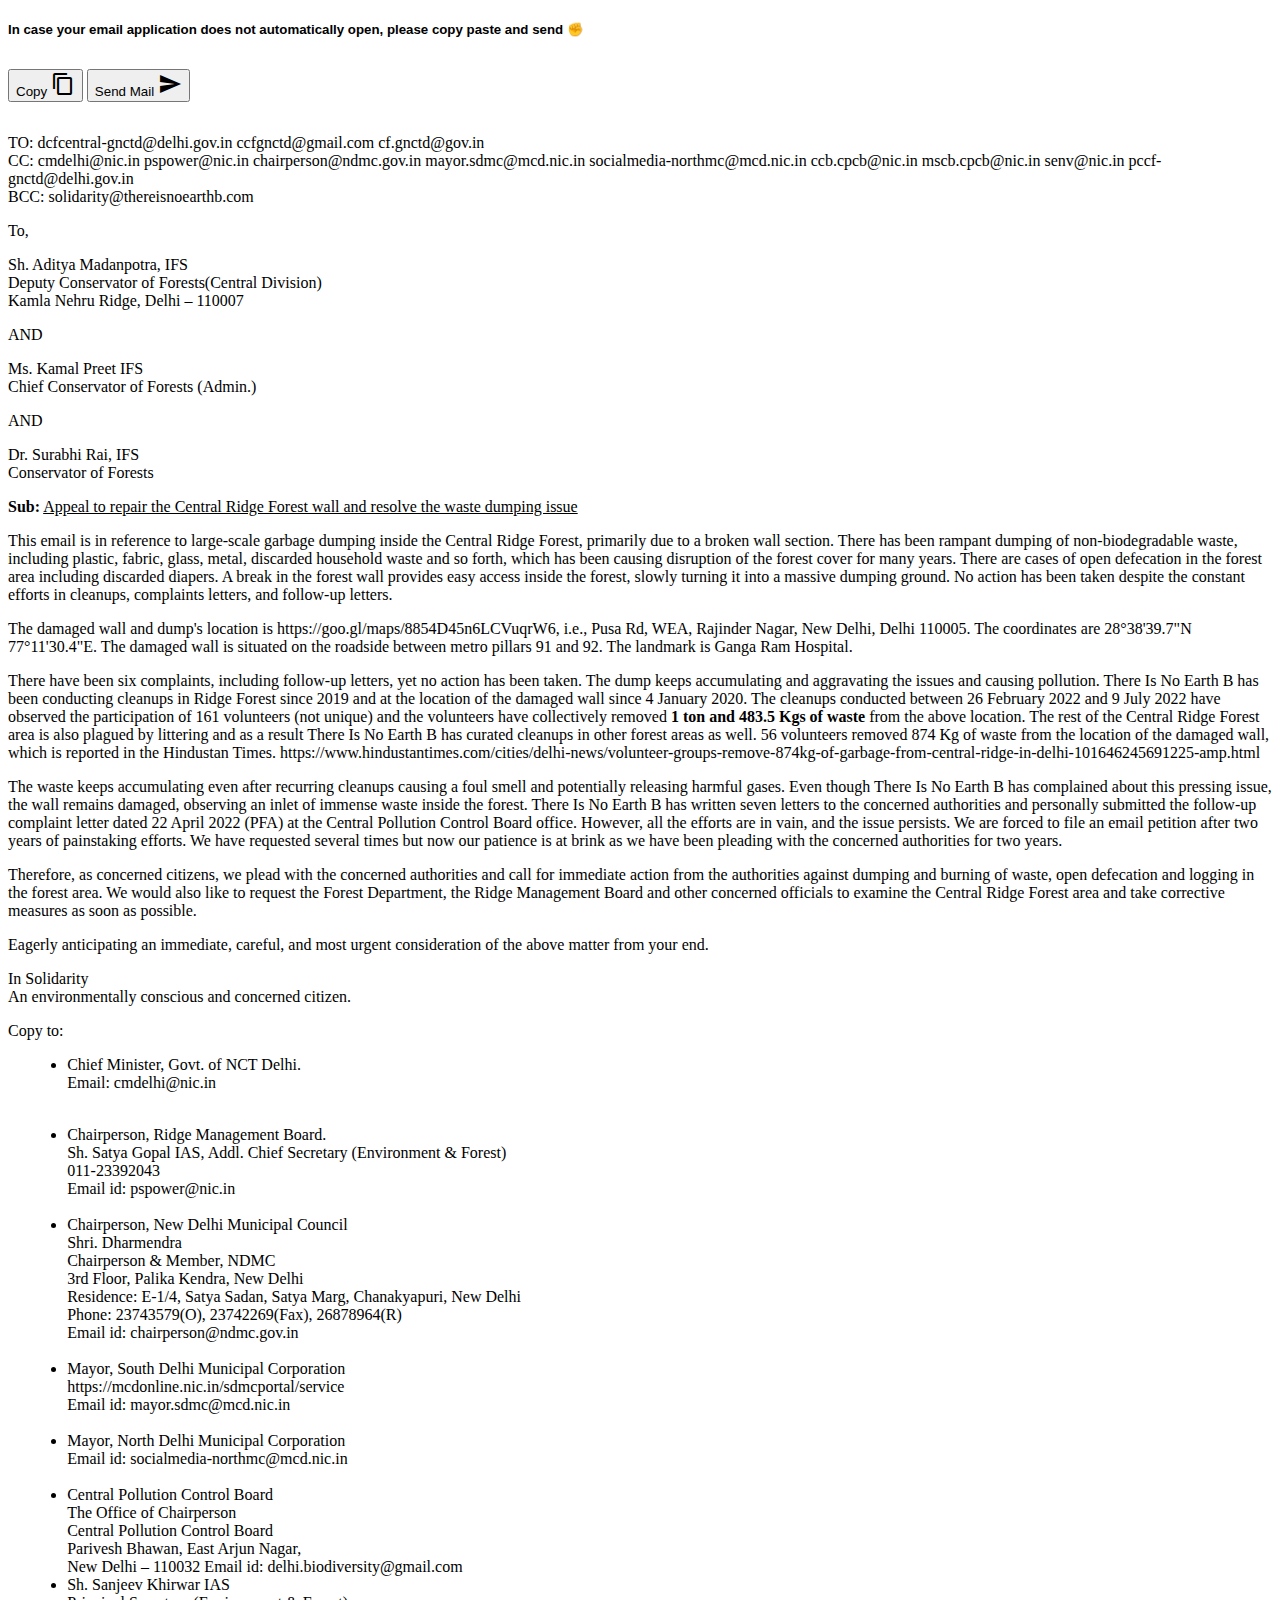
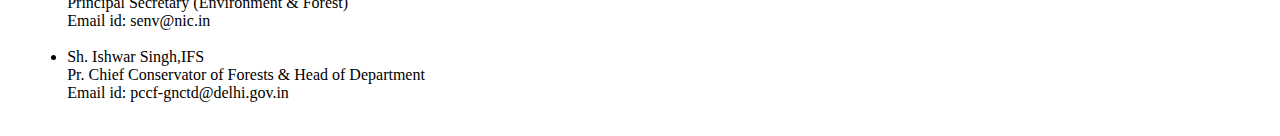
==== androidmail.html @ c92fbcc9 "Update" ====
<!DOCTYPE html>
<html>

  <head>
    <title>Save Central Ridge Forest: Email petition</title>
    <meta property="keywords"
      content="Environment, Central Ridge Forest, Delhi, Forest Ecosystem , Central Ridge Forest Himalaya, Save Central Ridge Forest campaign, Forest fire, Pine , ">
    <link rel="icon" href="https://thereisnoearthb.com/TINEB_LOGO.jpeg" type="image/x-icon" />
    <link type="text/css" rel="stylesheet" href="https://thereisnoearthb.com/css/materialize.css"
      media="screen,projection" />
    <link href="https://fonts.googleapis.com/icon?family=Material+Icons" rel="stylesheet">
    <meta name="viewport" content="width=device-width, initial-scale=1.0" />
  </head>

  <body id="body" onload="mail()">
    <div class="container">
      <h5 style="margin-bottom: .7em; font-family: sans-serif;">
        In case your email application does not automatically open, please copy paste and
        send ✊
      </h5>
      <p class="left-align" style="margin: 2em auto;">
        <button id="copy" class="btn waves-effect waves-light" type="submit" name="action">
          Copy
          <i class="material-icons right">content_copy</i>
        </button>
        <button id="send" class="btn red waves-effect waves-light" type="submit" name="action">
          Send Mail
          <i class="material-icons right">send</i>
        </button>
      </p>
      <main id="content">
        <p>
            TO: dcfcentral-gnctd@delhi.gov.in ccfgnctd@gmail.com  cf.gnctd@gov.in 
          <br />
          CC: cmdelhi@nic.in  pspower@nic.in  chairperson@ndmc.gov.in  mayor.sdmc@mcd.nic.in socialmedia-northmc@mcd.nic.in  ccb.cpcb@nic.in  mscb.cpcb@nic.in  senv@nic.in pccf-gnctd@delhi.gov.in
          <br />
          BCC:  solidarity@thereisnoearthb.com
        </p>
        <p>
          To,
        </p>
        <p>
            Sh. Aditya Madanpotra, IFS
          <br />
          Deputy Conservator of Forests(Central Division)
          <br />
          Kamla Nehru Ridge, Delhi &ndash; 110007
        </p>
        <p>
          AND
        </p>
        <p>
            Ms. Kamal Preet IFS
            <br />
            Chief Conservator of Forests (Admin.)
        </p>
        <p>
            AND
          </p>
        <p>
            Dr. Surabhi Rai, IFS
          <br />
          Conservator of Forests
        </p>
        <p>
          <strong>Sub:</strong>
          <u>
            Appeal to repair the Central Ridge Forest wall and resolve the waste dumping issue
          </u>
        </p>
        <p>
            This email is in reference to large-scale garbage dumping inside the Central Ridge Forest, primarily due to a 
            broken wall section. There has been rampant dumping of non-biodegradable waste, including plastic, fabric, glass,
            metal, discarded household waste and so forth, which has been causing disruption of the forest cover for many years.
            There are cases of open defecation in the forest area including discarded diapers. A break in the forest wall 
            provides easy access inside the forest, slowly turning it into a massive dumping ground. No action has been taken
            despite the constant efforts in cleanups, complaints letters, and follow-up letters.
        </p>
        <p>
            The damaged wall and dump's location is https://goo.gl/maps/8854D45n6LCVuqrW6, i.e., Pusa Rd, WEA, Rajinder Nagar, New Delhi, Delhi 110005. The coordinates are 28°38'39.7"N 77°11'30.4"E. The damaged wall is situated on the roadside between metro pillars 91 and 92. The landmark is Ganga Ram Hospital.
        </p>
        <p>
            There have been six complaints, including follow-up letters, yet no action has been taken. The dump keeps accumulating and aggravating the issues and causing pollution. There Is No Earth B has been conducting cleanups in Ridge Forest since 2019 and at the location of the damaged wall since 4 January 2020. The cleanups conducted between 26 February 2022 and 9 July 2022 have observed the participation of 161 volunteers (not unique) and the volunteers have collectively removed <b>1 ton and 483.5 Kgs of waste</b> from the above location. The rest of the Central Ridge Forest area is also plagued by littering and as a result There Is No Earth B has curated cleanups in other forest areas as well. 56 volunteers removed 874 Kg of waste from the location of the damaged wall, which is reported in the Hindustan Times. 
            https://www.hindustantimes.com/cities/delhi-news/volunteer-groups-remove-874kg-of-garbage-from-central-ridge-in-delhi-101646245691225-amp.html 
            
        </p>
        <p>
            The waste keeps accumulating even after recurring cleanups causing a foul smell and potentially releasing harmful gases. Even though There Is No Earth B has complained about this pressing issue, the wall remains damaged, observing an inlet of immense waste inside the forest. There Is No Earth B has written seven letters to the concerned authorities and personally submitted the follow-up complaint letter dated 22 April 2022 (PFA) at the Central Pollution Control Board office. However, all the efforts are in vain, and the issue persists. We are forced to file an email petition after two years of painstaking efforts. We have requested several times but now our patience is at brink as we have been pleading with the concerned authorities for two years.
        </p>
        <p>
            Therefore, as concerned citizens, we plead with the concerned authorities and call for immediate action from the authorities against dumping and burning of waste, open defecation and logging in the forest area. We would also like to request the Forest Department, the Ridge Management Board and other concerned officials to examine the Central Ridge Forest area and take corrective measures as soon as possible.
        </p>
        
        <p>
          Eagerly anticipating an immediate, careful, and most urgent consideration of the above matter from your end.
        </p>
        
        <p>
          In Solidarity
          <br />
          An environmentally conscious and concerned citizen.
        </p>
        <p>Copy to:</p>
        <ul style="margin-left: 1.2em;">
          <li style="list-style: disc !important;">
            Chief Minister, Govt. of NCT Delhi.
            <br />
            Email: cmdelhi@nic.in
            </p>
          </li> <br />
          <li style="list-style: disc !important;">
            Chairperson, Ridge Management Board.
            <br />
            Sh. Satya Gopal IAS, Addl. Chief Secretary (Environment & Forest)
            <br />
            011-23392043
            <br />
            Email id: pspower@nic.in
          </li> <br />
          <li style="list-style: disc !important;">
            Chairperson, New Delhi Municipal Council
            <br />
            Shri. Dharmendra
            <br />
            Chairperson & Member, NDMC
            <br />
            3rd Floor, Palika Kendra, New Delhi
            <br />
            Residence: E-1/4, Satya Sadan, Satya Marg, Chanakyapuri, New Delhi	
            <br />
            Phone: 23743579(O), 23742269(Fax), 26878964(R)
            <br />
            Email id: chairperson@ndmc.gov.in
          </li> <br />
          <li style="list-style: disc !important;">
            Mayor, South Delhi Municipal Corporation
            <br />
            https://mcdonline.nic.in/sdmcportal/service
            <br />
            Email id: mayor.sdmc@mcd.nic.in
          </li> <br />
          <li style="list-style: disc !important;">
            Mayor, North Delhi Municipal Corporation
            <br />
            Email id: socialmedia-northmc@mcd.nic.in
          </li> <br />
          <li style="list-style: disc !important;">
            Central Pollution Control Board
            <br />
            The Office of Chairperson
            <br />
            Central Pollution Control Board
            <br />
            Parivesh Bhawan, East Arjun Nagar,
            <br />
            New Delhi &ndash; 110032
            Email id: delhi.biodiversity@gmail.com
          </li>
          <li style="list-style: disc !important;">
            Sh. Sanjeev Khirwar IAS
            <br />
            Principal Secretary (Environment & Forest)
            <br />
            Email id: senv@nic.in
          </li> <br />
          <li style="list-style: disc !important;">
            Sh. Ishwar Singh,IFS
            <br />
            Pr. Chief Conservator of Forests & Head of Department
            <br />
            Email id: pccf-gnctd@delhi.gov.in
          </li> <br />
        </ul>
      </main>
    </div>

    <script>
      const mail = () => {
        const to = "dcfcentral-gnctd@delhi.gov.in,ccfgnctd@gmail.com,cf.gnctd@gov.in";
        const cc = "cmdelhi@nic.in,pspower@nic.in,chairperson@ndmc.gov.in,mayor.sdmc@mcd.nic.in,socialmedia-northmc@mcd.nic.in,ccb.cpcb@nic.in,mscb.cpcb@nic.in,senv@nic.in,pccf-gnctd@delhi.gov.in";
        const bcc = "solidarity@thereisnoearthb.com";

        const SubjectLine = [
          'Appeal to repair the Central Ridge Forest wall and resolve the waste dumping issue.',
          'Request to repair the Central Ridge Forest wall and resolve the waste dumping issue.',
          'Important: Please repair the Central Ridge Forest wall and resolve the waste dumping issue.',
          'Kindly repair the Central Ridge Forest wall and resolve the waste dumping issue.',
        ];


        const OpeningLine = [
          "To%2C%0ASh.%20Aditya%20Madanpotra%2C%20IFS%0ADeputy%20Conservator%20of%20Forests%28Central%20Division%29%0AKamla%20Nehru%20Ridge%2C%20Delhi-110007%0A%0AMs.%20Kamal%20Preet%20IFS%0AChief%20Conservator%20of%20Forests%20%28Admin.%29%0A%0AAND%0ADr.%20Surabhi%20Rai%2C%20IFS%0AConservator%20of%20Forests%0A",
        ];

        const BodyOfEmail = "This%20email%20is%20in%20reference%20to%20large-scale%20garbage%20dumping%20inside%20the%20Central%20Ridge%20Forest%2C%20primarily%20due%20to%20a%20broken%20wall%20section.%20There%20has%20been%20rampant%20dumping%20of%20non-biodegradable%20waste%2C%20including%20plastic%2C%20fabric%2C%20glass%2C%20metal%2C%20discarded%20household%20waste%20and%20so%20forth%2C%20which%20has%20been%20causing%20disruption%20of%20the%20forest%20cover%20for%20many%20years.%20There%20are%20cases%20of%20open%20defecation%20in%20the%20forest%20area%20including%20discarded%20diapers.%20A%20break%20in%20the%20forest%20wall%20provides%20easy%20access%20inside%20the%20forest%2C%20slowly%20turning%20it%20into%20a%20massive%20dumping%20ground.%20No%20action%20has%20been%20taken%20despite%20the%20constant%20efforts%20in%20cleanups%2C%20complaints%20letters%2C%20and%20follow-up%20letters.%20%0A%0AThe%20damaged%20wall%20and%20dump%27s%20location%20is%20https%3A%2F%2Fgoo.gl%2Fmaps%2F8854D45n6LCVuqrW6%2C%20i.e.%2C%20Pusa%20Rd%2C%20WEA%2C%20Rajinder%20Nagar%2C%20New%20Delhi%2C%20Delhi%20110005.%20The%20coordinates%20are%2028%C2%B038%2739.7%22N%2077%C2%B011%2730.4%22E.%20The%20damaged%20wall%20is%20situated%20on%20the%20roadside%20between%20metro%20pillars%2091%20and%2092.%20The%20landmark%20is%20Ganga%20Ram%20Hospital.%20%0A%0AThere%20have%20been%20six%20complaints%2C%20including%20follow-up%20letters%2C%20yet%20no%20action%20has%20been%20taken.%20The%20dump%20keeps%20accumulating%20and%20aggravating%20the%20issues%20and%20causing%20pollution.%20There%20Is%20No%20Earth%20B%20has%20been%20conducting%20cleanups%20in%20Ridge%20Forest%20since%202019%20and%20at%20the%20location%20of%20the%20damaged%20wall%20since%204%20January%202020.%20The%20cleanups%20conducted%20between%2026%20February%202022%20and%209%20July%202022%20have%20observed%20the%20participation%20of%20161%20volunteers%20%28not%20unique%29%20and%20the%20volunteers%20have%20collectively%20removed%201%20ton%20and%20483.5%20Kgs%20of%20waste%20from%20the%20above%20location.%20The%20rest%20of%20the%20Central%20Ridge%20Forest%20area%20is%20also%20plagued%20by%20littering%20and%20as%20a%20result%20There%20Is%20No%20Earth%20B%20has%20curated%20cleanups%20in%20other%20forest%20areas%20as%20well.%2056%20volunteers%20removed%20874%20Kg%20of%20waste%20from%20the%20location%20of%20the%20damaged%20wall%2C%20which%20is%20reported%20in%20the%20Hindustan%20Times.%20%0Ahttps%3A%2F%2Fwww.hindustantimes.com%2Fcities%2Fdelhi-news%2Fvolunteer-groups-remove-874kg-of-garbage-from-central-ridge-in-delhi-101646245691225-amp.html%20%0A%0AThe%20waste%20keeps%20accumulating%20even%20after%20recurring%20cleanups%20causing%20a%20foul%20smell%20and%20potentially%20releasing%20harmful%20gases.%20Even%20though%20There%20Is%20No%20Earth%20B%20has%20complained%20about%20this%20pressing%20issue%2C%20the%20wall%20remains%20damaged%2C%20observing%20an%20inlet%20of%20immense%20waste%20inside%20the%20forest.%20There%20Is%20No%20Earth%20B%20has%20written%20seven%20letters%20to%20the%20concerned%20authorities%20and%20personally%20submitted%20the%20follow-up%20complaint%20letter%20dated%2022%20April%202022%20%28PFA%29%20at%20the%20Central%20Pollution%20Control%20Board%20office.%20However%2C%20all%20the%20efforts%20are%20in%20vain%2C%20and%20the%20issue%20persists.%20We%20are%20forced%20to%20file%20an%20email%20petition%20after%20two%20years%20of%20painstaking%20efforts.%20We%20have%20requested%20several%20times%20but%20now%20our%20patience%20is%20at%20brink%20as%20we%20have%20been%20pleading%20with%20the%20concerned%20authorities%20for%20two%20years.%0A%0ATherefore%2C%20as%20concerned%20citizens%2C%20we%20plead%20with%20the%20concerned%20authorities%20and%20call%20for%20immediate%20action%20from%20the%20authorities%20against%20dumping%20and%20burning%20of%20waste%2C%20open%20defecation%20and%20logging%20in%20the%20forest%20area.%20We%20would%20also%20like%20to%20request%20the%20Forest%20Department%2C%20the%20Ridge%20Management%20Board%20and%20other%20concerned%20officials%20to%20examine%20the%20Central%20Ridge%20Forest%20area%20and%20take%20corrective%20measures%20as%20soon%20as%20possible.%0A";

        const EndingLine = [
          'In%20Solidarity%0AAn%20environmentally%20conscious%20and%20concerned%20Indian%0A%0A',
          'In%20Solidarity%0AA%20Concerned%20Citizen%0A%0A',
          'A%20Concerned%20Indian%0A%0A',
          'Sincerely%0AA%20Concerned%20Citizen%0A%0A%0A%0A'
        ];

        const sub = parseInt(Math.random() * SubjectLine.length);
        const Oline = parseInt(Math.random() * OpeningLine.length);
        const Eline = parseInt(Math.random() * EndingLine.length);
        const body = `${OpeningLine[Oline]}%0A%0ASub: ${SubjectLine[sub]}%0A%0A${BodyOfEmail}%0A${EndingLine[Eline]}`;

        const message = `mailto:${to}?cc=${cc}&bcc=${bcc}&subject=${SubjectLine[sub]}&body=${body}`;

        location.href = message;
      };

      document.getElementById('send').addEventListener('click', mail);
      document.getElementById('copy').addEventListener('click', () => {
        const text = document.getElementById('content').innerText;
        const textarea = document.createElement('textarea');
        textarea.value = text;
        document.body.appendChild(textarea);
        textarea.select();
        document.execCommand('copy');
        document.body.removeChild(textarea);
      });
    </script>
  </body>
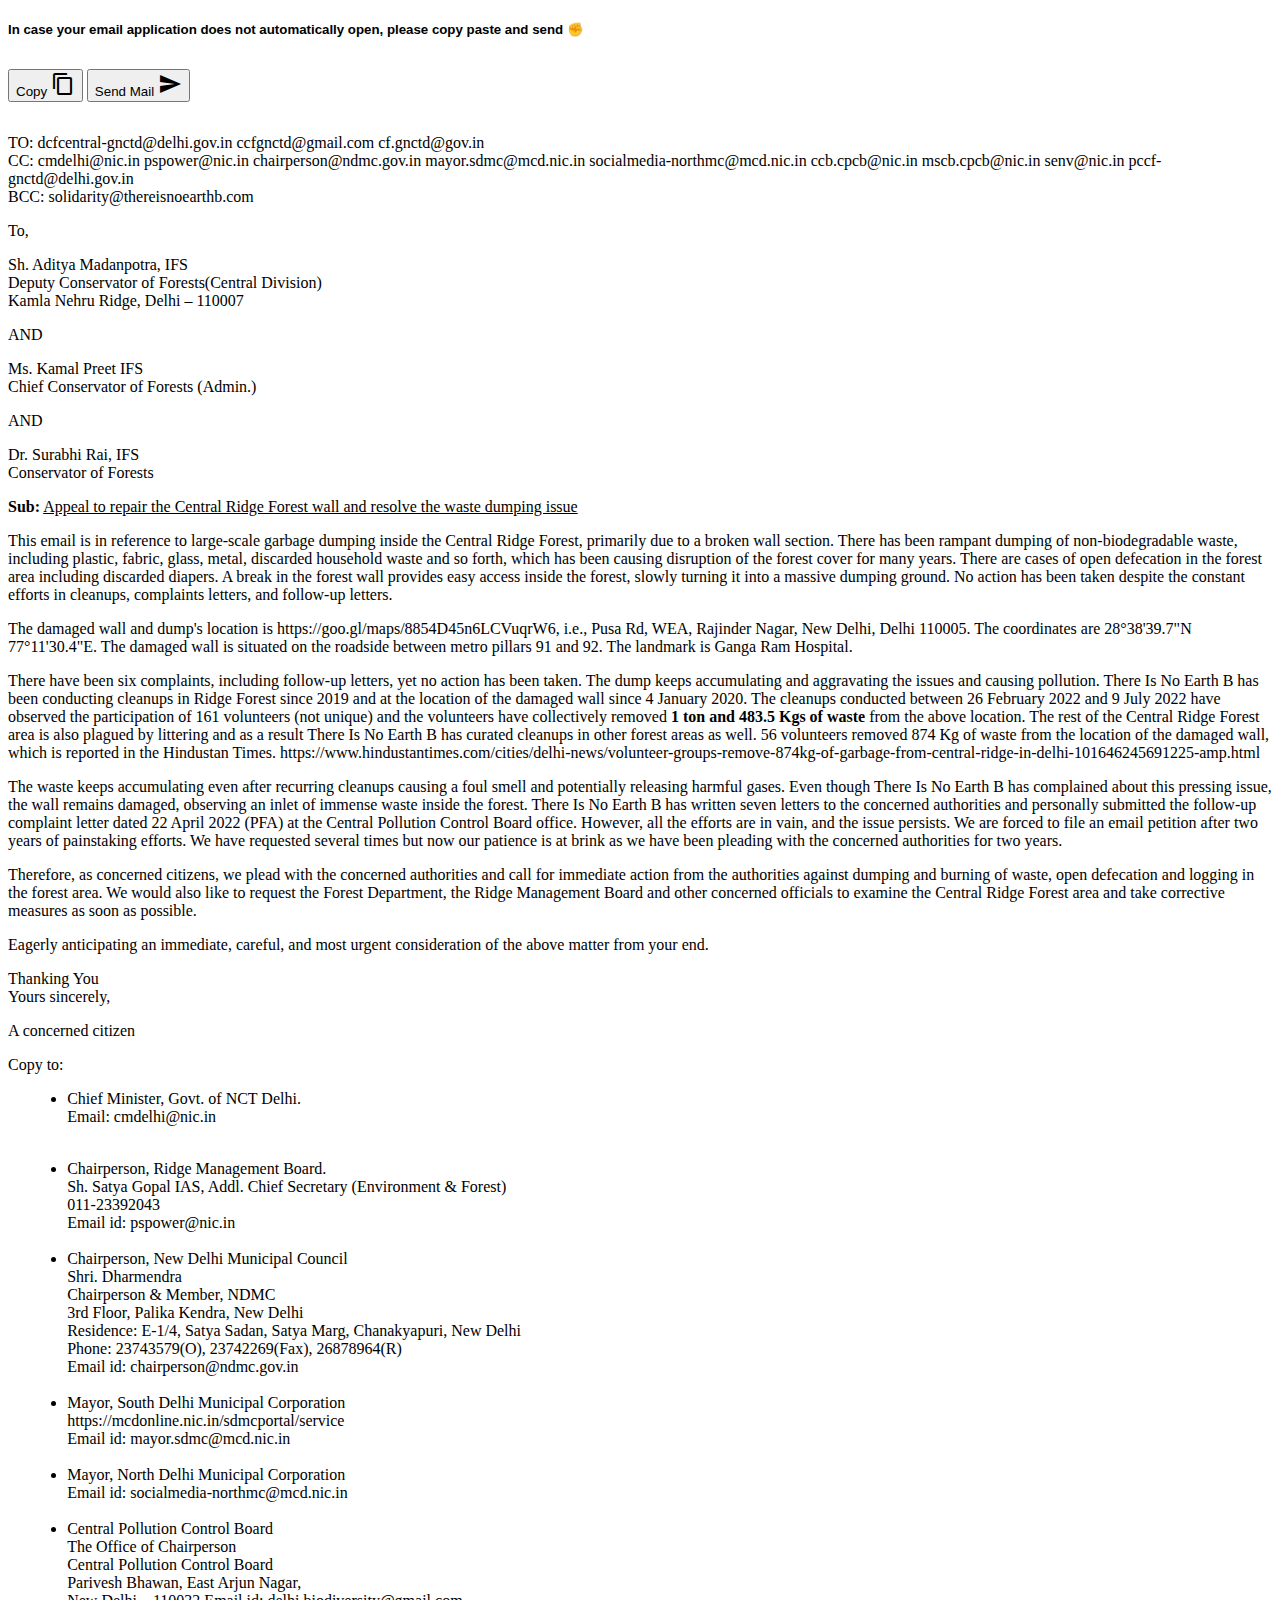
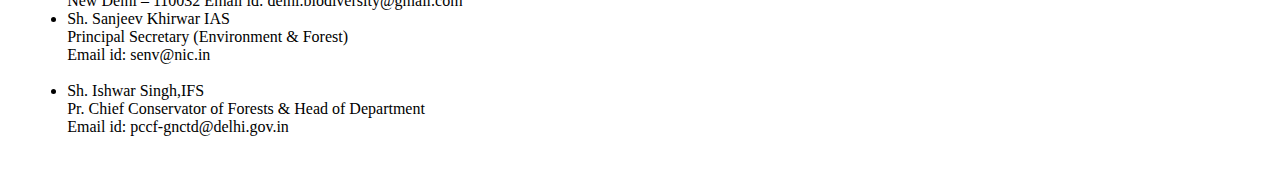
==== commit 90e2d01c: "Update" ====
--- a/androidmail.html
+++ b/androidmail.html
@@ -94,11 +94,13 @@
         <p>
           Eagerly anticipating an immediate, careful, and most urgent consideration of the above matter from your end.
         </p>
+        <p>
+            Thanking You <br />
+            Yours sincerely,
+        </p>
         
         <p>
-          In Solidarity
-          <br />
-          An environmentally conscious and concerned citizen.
+          A concerned citizen
         </p>
         <p>Copy to:</p>
         <ul style="margin-left: 1.2em;">
@@ -192,13 +194,13 @@
           "To%2C%0ASh.%20Aditya%20Madanpotra%2C%20IFS%0ADeputy%20Conservator%20of%20Forests%28Central%20Division%29%0AKamla%20Nehru%20Ridge%2C%20Delhi-110007%0A%0AMs.%20Kamal%20Preet%20IFS%0AChief%20Conservator%20of%20Forests%20%28Admin.%29%0A%0AAND%0ADr.%20Surabhi%20Rai%2C%20IFS%0AConservator%20of%20Forests%0A",
         ];
 
-        const BodyOfEmail = "This%20email%20is%20in%20reference%20to%20large-scale%20garbage%20dumping%20inside%20the%20Central%20Ridge%20Forest%2C%20primarily%20due%20to%20a%20broken%20wall%20section.%20There%20has%20been%20rampant%20dumping%20of%20non-biodegradable%20waste%2C%20including%20plastic%2C%20fabric%2C%20glass%2C%20metal%2C%20discarded%20household%20waste%20and%20so%20forth%2C%20which%20has%20been%20causing%20disruption%20of%20the%20forest%20cover%20for%20many%20years.%20There%20are%20cases%20of%20open%20defecation%20in%20the%20forest%20area%20including%20discarded%20diapers.%20A%20break%20in%20the%20forest%20wall%20provides%20easy%20access%20inside%20the%20forest%2C%20slowly%20turning%20it%20into%20a%20massive%20dumping%20ground.%20No%20action%20has%20been%20taken%20despite%20the%20constant%20efforts%20in%20cleanups%2C%20complaints%20letters%2C%20and%20follow-up%20letters.%20%0A%0AThe%20damaged%20wall%20and%20dump%27s%20location%20is%20https%3A%2F%2Fgoo.gl%2Fmaps%2F8854D45n6LCVuqrW6%2C%20i.e.%2C%20Pusa%20Rd%2C%20WEA%2C%20Rajinder%20Nagar%2C%20New%20Delhi%2C%20Delhi%20110005.%20The%20coordinates%20are%2028%C2%B038%2739.7%22N%2077%C2%B011%2730.4%22E.%20The%20damaged%20wall%20is%20situated%20on%20the%20roadside%20between%20metro%20pillars%2091%20and%2092.%20The%20landmark%20is%20Ganga%20Ram%20Hospital.%20%0A%0AThere%20have%20been%20six%20complaints%2C%20including%20follow-up%20letters%2C%20yet%20no%20action%20has%20been%20taken.%20The%20dump%20keeps%20accumulating%20and%20aggravating%20the%20issues%20and%20causing%20pollution.%20There%20Is%20No%20Earth%20B%20has%20been%20conducting%20cleanups%20in%20Ridge%20Forest%20since%202019%20and%20at%20the%20location%20of%20the%20damaged%20wall%20since%204%20January%202020.%20The%20cleanups%20conducted%20between%2026%20February%202022%20and%209%20July%202022%20have%20observed%20the%20participation%20of%20161%20volunteers%20%28not%20unique%29%20and%20the%20volunteers%20have%20collectively%20removed%201%20ton%20and%20483.5%20Kgs%20of%20waste%20from%20the%20above%20location.%20The%20rest%20of%20the%20Central%20Ridge%20Forest%20area%20is%20also%20plagued%20by%20littering%20and%20as%20a%20result%20There%20Is%20No%20Earth%20B%20has%20curated%20cleanups%20in%20other%20forest%20areas%20as%20well.%2056%20volunteers%20removed%20874%20Kg%20of%20waste%20from%20the%20location%20of%20the%20damaged%20wall%2C%20which%20is%20reported%20in%20the%20Hindustan%20Times.%20%0Ahttps%3A%2F%2Fwww.hindustantimes.com%2Fcities%2Fdelhi-news%2Fvolunteer-groups-remove-874kg-of-garbage-from-central-ridge-in-delhi-101646245691225-amp.html%20%0A%0AThe%20waste%20keeps%20accumulating%20even%20after%20recurring%20cleanups%20causing%20a%20foul%20smell%20and%20potentially%20releasing%20harmful%20gases.%20Even%20though%20There%20Is%20No%20Earth%20B%20has%20complained%20about%20this%20pressing%20issue%2C%20the%20wall%20remains%20damaged%2C%20observing%20an%20inlet%20of%20immense%20waste%20inside%20the%20forest.%20There%20Is%20No%20Earth%20B%20has%20written%20seven%20letters%20to%20the%20concerned%20authorities%20and%20personally%20submitted%20the%20follow-up%20complaint%20letter%20dated%2022%20April%202022%20%28PFA%29%20at%20the%20Central%20Pollution%20Control%20Board%20office.%20However%2C%20all%20the%20efforts%20are%20in%20vain%2C%20and%20the%20issue%20persists.%20We%20are%20forced%20to%20file%20an%20email%20petition%20after%20two%20years%20of%20painstaking%20efforts.%20We%20have%20requested%20several%20times%20but%20now%20our%20patience%20is%20at%20brink%20as%20we%20have%20been%20pleading%20with%20the%20concerned%20authorities%20for%20two%20years.%0A%0ATherefore%2C%20as%20concerned%20citizens%2C%20we%20plead%20with%20the%20concerned%20authorities%20and%20call%20for%20immediate%20action%20from%20the%20authorities%20against%20dumping%20and%20burning%20of%20waste%2C%20open%20defecation%20and%20logging%20in%20the%20forest%20area.%20We%20would%20also%20like%20to%20request%20the%20Forest%20Department%2C%20the%20Ridge%20Management%20Board%20and%20other%20concerned%20officials%20to%20examine%20the%20Central%20Ridge%20Forest%20area%20and%20take%20corrective%20measures%20as%20soon%20as%20possible.%0A";
+        const BodyOfEmail = "This%20email%20is%20in%20reference%20to%20large-scale%20garbage%20dumping%20inside%20the%20Central%20Ridge%20Forest%2C%20primarily%20due%20to%20a%20broken%20wall%20section.%20There%20has%20been%20rampant%20dumping%20of%20non-biodegradable%20waste%2C%20including%20plastic%2C%20fabric%2C%20glass%2C%20metal%2C%20discarded%20household%20waste%20and%20so%20forth%2C%20which%20has%20been%20causing%20disruption%20of%20the%20forest%20cover%20for%20many%20years.%20There%20are%20cases%20of%20open%20defecation%20in%20the%20forest%20area%20including%20discarded%20diapers.%20A%20break%20in%20the%20forest%20wall%20provides%20easy%20access%20inside%20the%20forest%2C%20slowly%20turning%20it%20into%20a%20massive%20dumping%20ground.%20No%20action%20has%20been%20taken%20despite%20the%20constant%20efforts%20in%20cleanups%2C%20complaints%20letters%2C%20and%20follow-up%20letters.%20%0A%0AThe%20damaged%20wall%20and%20dump%27s%20location%20is%20https%3A%2F%2Fgoo.gl%2Fmaps%2F8854D45n6LCVuqrW6%2C%20i.e.%2C%20Pusa%20Rd%2C%20WEA%2C%20Rajinder%20Nagar%2C%20New%20Delhi%2C%20Delhi%20110005.%20The%20coordinates%20are%2028%C2%B038%2739.7%22N%2077%C2%B011%2730.4%22E.%20The%20damaged%20wall%20is%20situated%20on%20the%20roadside%20between%20metro%20pillars%2091%20and%2092.%20The%20landmark%20is%20Ganga%20Ram%20Hospital.%20%0A%0AThere%20have%20been%20six%20complaints%2C%20including%20follow-up%20letters%2C%20yet%20no%20action%20has%20been%20taken.%20The%20dump%20keeps%20accumulating%20and%20aggravating%20the%20issues%20and%20causing%20pollution.%20There%20Is%20No%20Earth%20B%20has%20been%20conducting%20cleanups%20in%20Ridge%20Forest%20since%202019%20and%20at%20the%20location%20of%20the%20damaged%20wall%20since%204%20January%202020.%20The%20cleanups%20conducted%20between%2026%20February%202022%20and%209%20July%202022%20have%20observed%20the%20participation%20of%20161%20volunteers%20%28not%20unique%29%20and%20the%20volunteers%20have%20collectively%20removed%201%20ton%20and%20483.5%20Kgs%20of%20waste%20from%20the%20above%20location.%20The%20rest%20of%20the%20Central%20Ridge%20Forest%20area%20is%20also%20plagued%20by%20littering%20and%20as%20a%20result%20There%20Is%20No%20Earth%20B%20has%20curated%20cleanups%20in%20other%20forest%20areas%20as%20well.%2056%20volunteers%20removed%20874%20Kg%20of%20waste%20from%20the%20location%20of%20the%20damaged%20wall%2C%20which%20is%20reported%20in%20the%20Hindustan%20Times.%20%0Ahttps%3A%2F%2Fwww.hindustantimes.com%2Fcities%2Fdelhi-news%2Fvolunteer-groups-remove-874kg-of-garbage-from-central-ridge-in-delhi-101646245691225-amp.html%20%0A%0AThe%20waste%20keeps%20accumulating%20even%20after%20recurring%20cleanups%20causing%20a%20foul%20smell%20and%20potentially%20releasing%20harmful%20gases.%20Even%20though%20There%20Is%20No%20Earth%20B%20has%20complained%20about%20this%20pressing%20issue%2C%20the%20wall%20remains%20damaged%2C%20observing%20an%20inlet%20of%20immense%20waste%20inside%20the%20forest.%20There%20Is%20No%20Earth%20B%20has%20written%20seven%20letters%20to%20the%20concerned%20authorities%20and%20personally%20submitted%20the%20follow-up%20complaint%20letter%20dated%2022%20April%202022%20%28PFA%29%20at%20the%20Central%20Pollution%20Control%20Board%20office.%20However%2C%20all%20the%20efforts%20are%20in%20vain%2C%20and%20the%20issue%20persists.%20We%20are%20forced%20to%20file%20an%20email%20petition%20after%20two%20years%20of%20painstaking%20efforts.%20We%20have%20requested%20several%20times%20but%20now%20our%20patience%20is%20at%20brink%20as%20we%20have%20been%20pleading%20with%20the%20concerned%20authorities%20for%20two%20years.%0A%0ATherefore%2C%20as%20concerned%20citizens%2C%20we%20plead%20with%20the%20concerned%20authorities%20and%20call%20for%20immediate%20action%20from%20the%20authorities%20against%20dumping%20and%20burning%20of%20waste%2C%20open%20defecation%20and%20logging%20in%20the%20forest%20area.%20We%20would%20also%20like%20to%20request%20the%20Forest%20Department%2C%20the%20Ridge%20Management%20Board%20and%20other%20concerned%20officials%20to%20examine%20the%20Central%20Ridge%20Forest%20area%20and%20take%20corrective%20measures%20as%20soon%20as%20possible.%0A%0AThanking%20You%0AYours%20sincerely%2c%0A";
 
         const EndingLine = [
           'In%20Solidarity%0AAn%20environmentally%20conscious%20and%20concerned%20Indian%0A%0A',
           'In%20Solidarity%0AA%20Concerned%20Citizen%0A%0A',
           'A%20Concerned%20Indian%0A%0A',
-          'Sincerely%0AA%20Concerned%20Citizen%0A%0A%0A%0A'
+          'A%20Concerned%20Citizen%0A%0A%0A%0A'
         ];
 
         const sub = parseInt(Math.random() * SubjectLine.length);
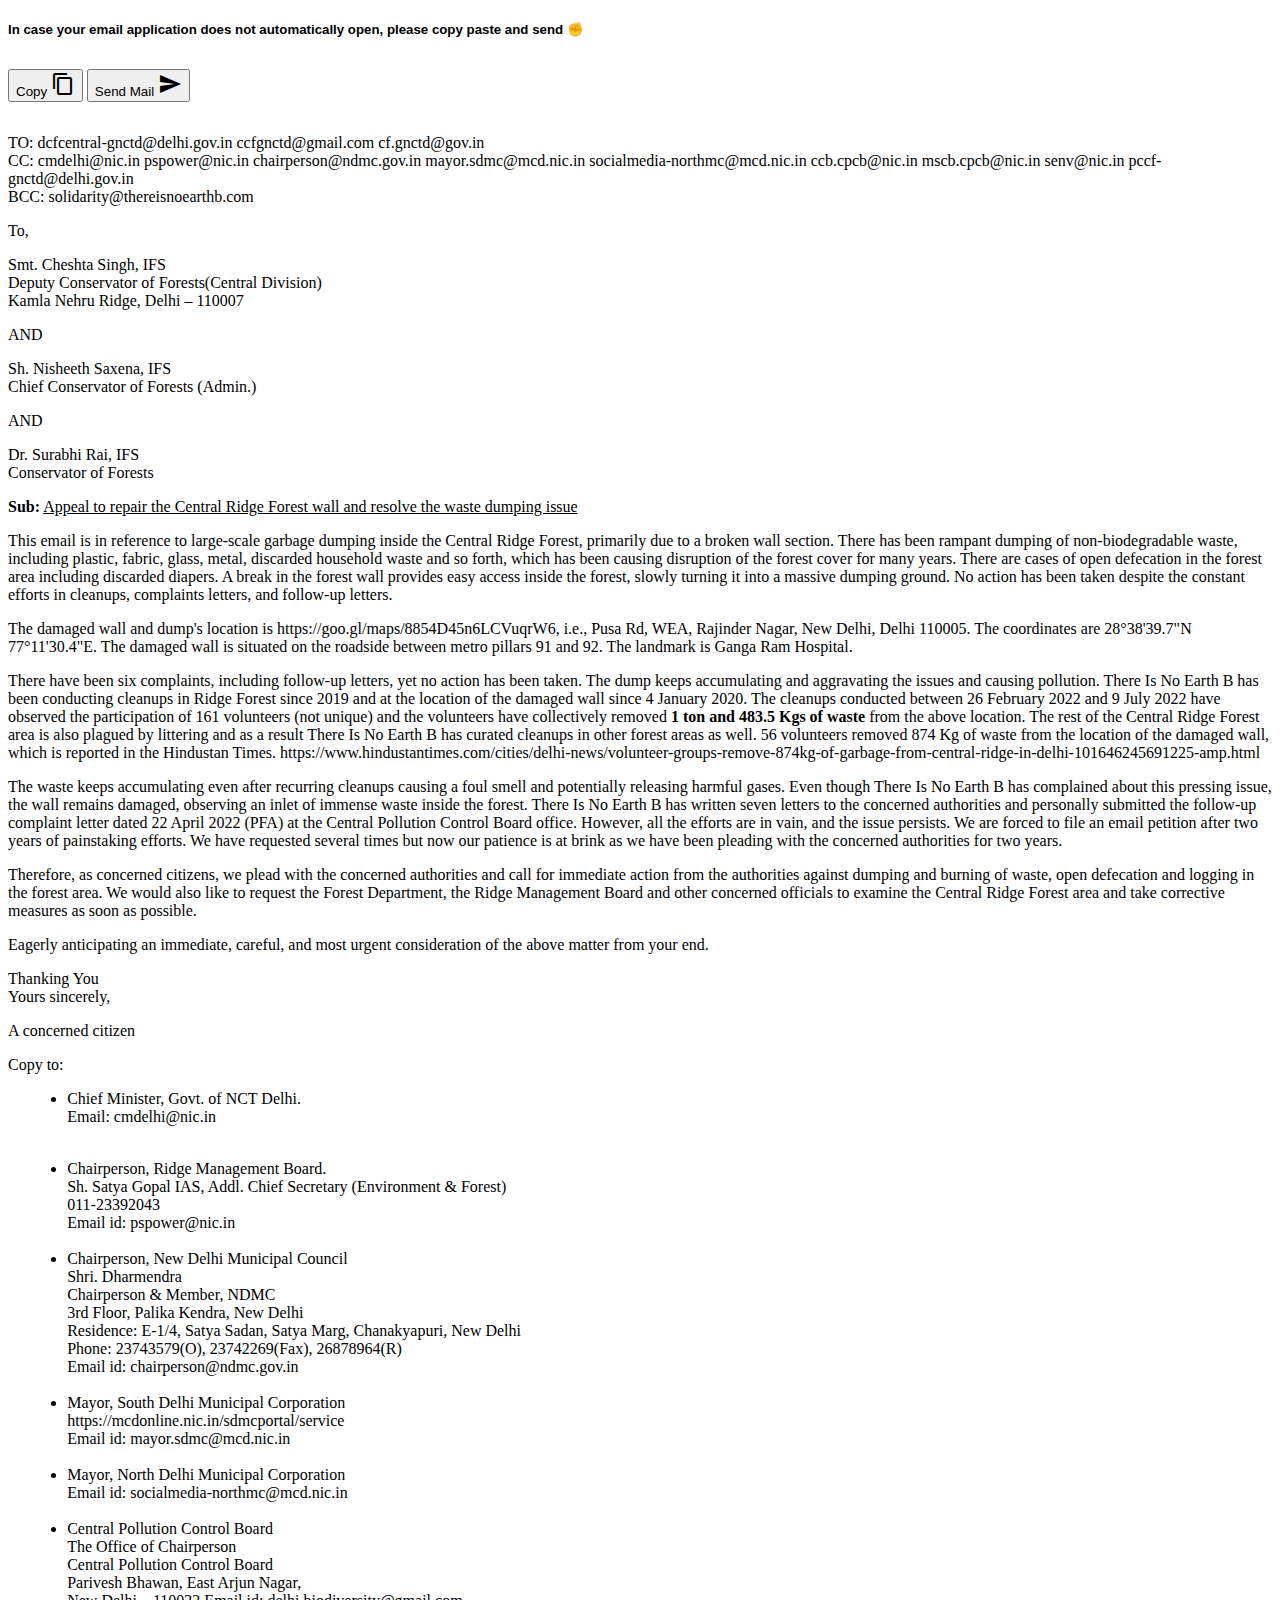
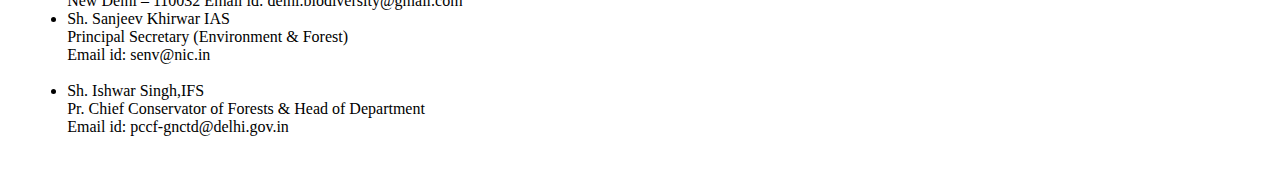
==== commit 730cf847: "Update androidmail.html" ====
--- a/androidmail.html
+++ b/androidmail.html
@@ -39,8 +39,8 @@
         <p>
           To,
         </p>
-        <p>
-            Sh. Aditya Madanpotra, IFS
+         <p>
+            Smt. Cheshta Singh, IFS
           <br />
           Deputy Conservator of Forests(Central Division)
           <br />
@@ -50,7 +50,7 @@
           AND
         </p>
         <p>
-            Ms. Kamal Preet IFS
+            Sh. Nisheeth Saxena, IFS
             <br />
             Chief Conservator of Forests (Admin.)
         </p>
@@ -191,7 +191,7 @@
 
 
         const OpeningLine = [
-          "To%2C%0ASh.%20Aditya%20Madanpotra%2C%20IFS%0ADeputy%20Conservator%20of%20Forests%28Central%20Division%29%0AKamla%20Nehru%20Ridge%2C%20Delhi-110007%0A%0AMs.%20Kamal%20Preet%20IFS%0AChief%20Conservator%20of%20Forests%20%28Admin.%29%0A%0AAND%0ADr.%20Surabhi%20Rai%2C%20IFS%0AConservator%20of%20Forests%0A",
+          "To%2C%0A%0ASmt.%20Cheshta%20Singh%2C%20IFS%0ADeputy%20Conservator%20of%20Forests(Central%20Division)%0AKamla%20Nehru%20Ridge%2C%20Delhi-110007%0A%0ASh.%20Nisheeth%20Saxena%2C%20IFS%0AChief%20Conservator%20of%20Forests%20(Admin.)%0A%0AAND%0A%0ADr.%20Surabhi%20Rai%2C%20IFS%0AConservator%20of%20Forests%0A",
         ];
 
         const BodyOfEmail = "This%20email%20is%20in%20reference%20to%20large-scale%20garbage%20dumping%20inside%20the%20Central%20Ridge%20Forest%2C%20primarily%20due%20to%20a%20broken%20wall%20section.%20There%20has%20been%20rampant%20dumping%20of%20non-biodegradable%20waste%2C%20including%20plastic%2C%20fabric%2C%20glass%2C%20metal%2C%20discarded%20household%20waste%20and%20so%20forth%2C%20which%20has%20been%20causing%20disruption%20of%20the%20forest%20cover%20for%20many%20years.%20There%20are%20cases%20of%20open%20defecation%20in%20the%20forest%20area%20including%20discarded%20diapers.%20A%20break%20in%20the%20forest%20wall%20provides%20easy%20access%20inside%20the%20forest%2C%20slowly%20turning%20it%20into%20a%20massive%20dumping%20ground.%20No%20action%20has%20been%20taken%20despite%20the%20constant%20efforts%20in%20cleanups%2C%20complaints%20letters%2C%20and%20follow-up%20letters.%20%0A%0AThe%20damaged%20wall%20and%20dump%27s%20location%20is%20https%3A%2F%2Fgoo.gl%2Fmaps%2F8854D45n6LCVuqrW6%2C%20i.e.%2C%20Pusa%20Rd%2C%20WEA%2C%20Rajinder%20Nagar%2C%20New%20Delhi%2C%20Delhi%20110005.%20The%20coordinates%20are%2028%C2%B038%2739.7%22N%2077%C2%B011%2730.4%22E.%20The%20damaged%20wall%20is%20situated%20on%20the%20roadside%20between%20metro%20pillars%2091%20and%2092.%20The%20landmark%20is%20Ganga%20Ram%20Hospital.%20%0A%0AThere%20have%20been%20six%20complaints%2C%20including%20follow-up%20letters%2C%20yet%20no%20action%20has%20been%20taken.%20The%20dump%20keeps%20accumulating%20and%20aggravating%20the%20issues%20and%20causing%20pollution.%20There%20Is%20No%20Earth%20B%20has%20been%20conducting%20cleanups%20in%20Ridge%20Forest%20since%202019%20and%20at%20the%20location%20of%20the%20damaged%20wall%20since%204%20January%202020.%20The%20cleanups%20conducted%20between%2026%20February%202022%20and%209%20July%202022%20have%20observed%20the%20participation%20of%20161%20volunteers%20%28not%20unique%29%20and%20the%20volunteers%20have%20collectively%20removed%201%20ton%20and%20483.5%20Kgs%20of%20waste%20from%20the%20above%20location.%20The%20rest%20of%20the%20Central%20Ridge%20Forest%20area%20is%20also%20plagued%20by%20littering%20and%20as%20a%20result%20There%20Is%20No%20Earth%20B%20has%20curated%20cleanups%20in%20other%20forest%20areas%20as%20well.%2056%20volunteers%20removed%20874%20Kg%20of%20waste%20from%20the%20location%20of%20the%20damaged%20wall%2C%20which%20is%20reported%20in%20the%20Hindustan%20Times.%20%0Ahttps%3A%2F%2Fwww.hindustantimes.com%2Fcities%2Fdelhi-news%2Fvolunteer-groups-remove-874kg-of-garbage-from-central-ridge-in-delhi-101646245691225-amp.html%20%0A%0AThe%20waste%20keeps%20accumulating%20even%20after%20recurring%20cleanups%20causing%20a%20foul%20smell%20and%20potentially%20releasing%20harmful%20gases.%20Even%20though%20There%20Is%20No%20Earth%20B%20has%20complained%20about%20this%20pressing%20issue%2C%20the%20wall%20remains%20damaged%2C%20observing%20an%20inlet%20of%20immense%20waste%20inside%20the%20forest.%20There%20Is%20No%20Earth%20B%20has%20written%20seven%20letters%20to%20the%20concerned%20authorities%20and%20personally%20submitted%20the%20follow-up%20complaint%20letter%20dated%2022%20April%202022%20%28PFA%29%20at%20the%20Central%20Pollution%20Control%20Board%20office.%20However%2C%20all%20the%20efforts%20are%20in%20vain%2C%20and%20the%20issue%20persists.%20We%20are%20forced%20to%20file%20an%20email%20petition%20after%20two%20years%20of%20painstaking%20efforts.%20We%20have%20requested%20several%20times%20but%20now%20our%20patience%20is%20at%20brink%20as%20we%20have%20been%20pleading%20with%20the%20concerned%20authorities%20for%20two%20years.%0A%0ATherefore%2C%20as%20concerned%20citizens%2C%20we%20plead%20with%20the%20concerned%20authorities%20and%20call%20for%20immediate%20action%20from%20the%20authorities%20against%20dumping%20and%20burning%20of%20waste%2C%20open%20defecation%20and%20logging%20in%20the%20forest%20area.%20We%20would%20also%20like%20to%20request%20the%20Forest%20Department%2C%20the%20Ridge%20Management%20Board%20and%20other%20concerned%20officials%20to%20examine%20the%20Central%20Ridge%20Forest%20area%20and%20take%20corrective%20measures%20as%20soon%20as%20possible.%0A%0AThanking%20You%0AYours%20sincerely%2c%0A";
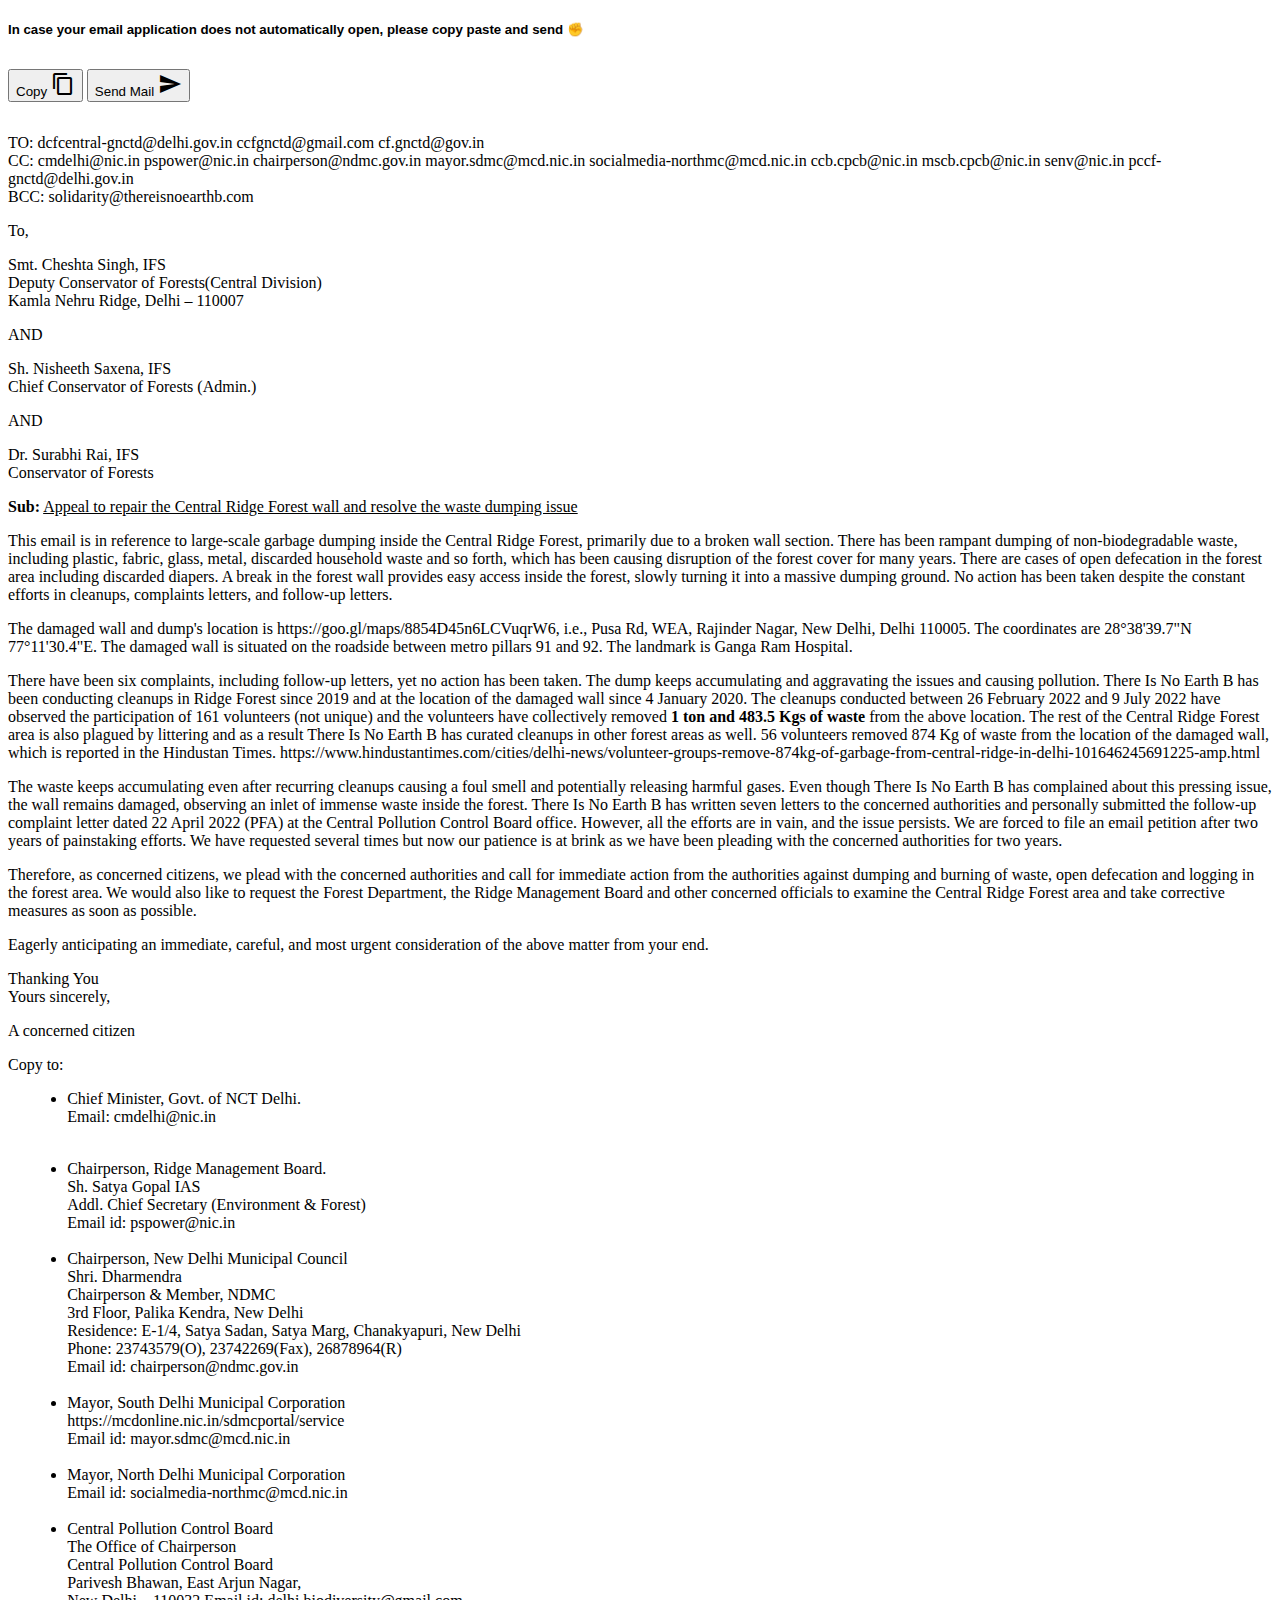
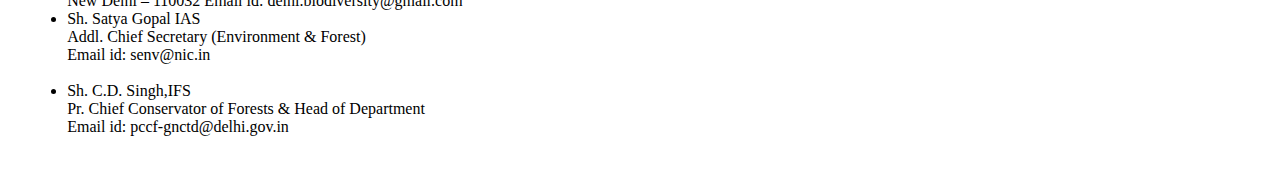
==== commit c89aed9d: "Update androidmail.html" ====
--- a/androidmail.html
+++ b/androidmail.html
@@ -113,9 +113,9 @@
           <li style="list-style: disc !important;">
             Chairperson, Ridge Management Board.
             <br />
-            Sh. Satya Gopal IAS, Addl. Chief Secretary (Environment & Forest)
-            <br />
-            011-23392043
+            Sh. Satya Gopal IAS	
+            <br />
+            Addl. Chief Secretary (Environment & Forest)
             <br />
             Email id: pspower@nic.in
           </li> <br />
@@ -159,14 +159,14 @@
             Email id: delhi.biodiversity@gmail.com
           </li>
           <li style="list-style: disc !important;">
-            Sh. Sanjeev Khirwar IAS
-            <br />
-            Principal Secretary (Environment & Forest)
+            Sh. Satya Gopal IAS
+            <br />
+            Addl. Chief Secretary (Environment & Forest)
             <br />
             Email id: senv@nic.in
           </li> <br />
           <li style="list-style: disc !important;">
-            Sh. Ishwar Singh,IFS
+            Sh. C.D. Singh,IFS
             <br />
             Pr. Chief Conservator of Forests & Head of Department
             <br />
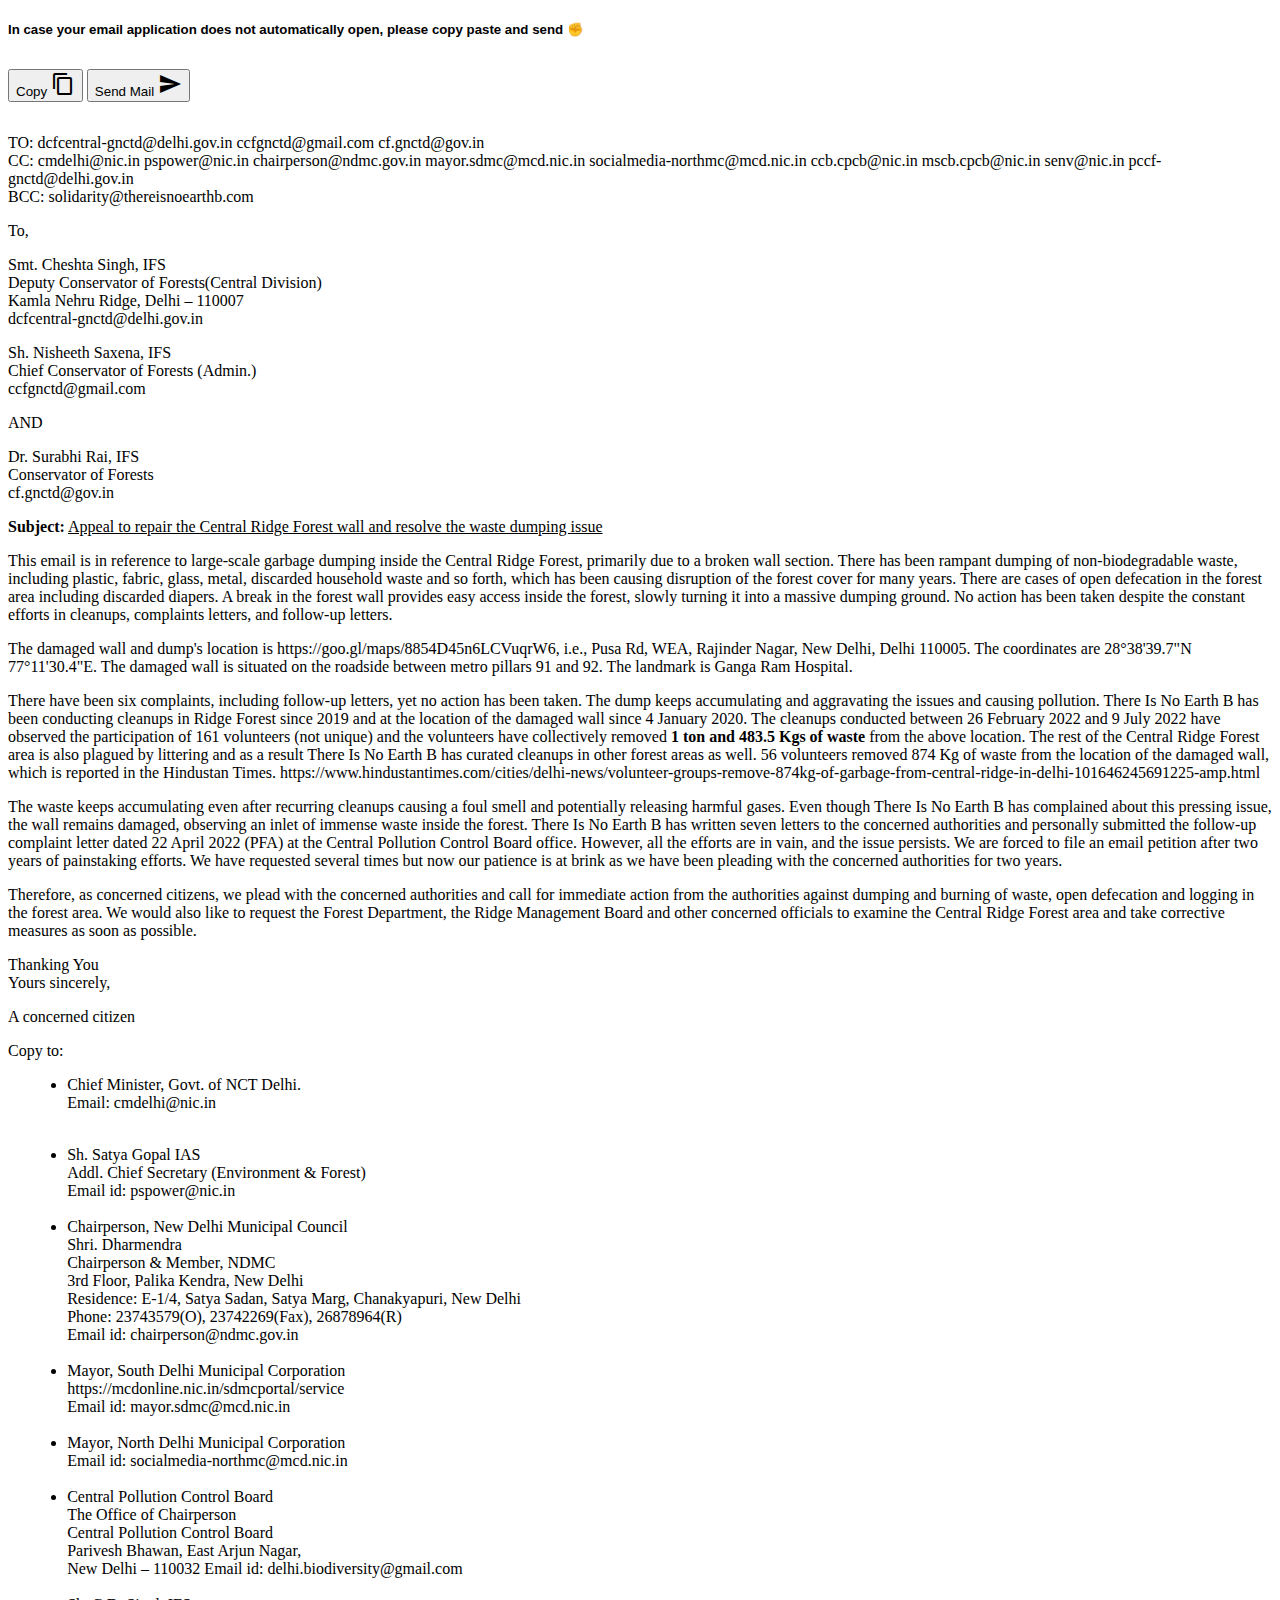
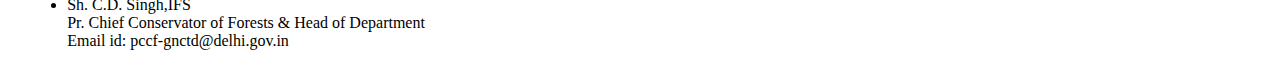
==== commit 89639a0a: "Update androidmail.html" ====
--- a/androidmail.html
+++ b/androidmail.html
@@ -45,14 +45,15 @@
           Deputy Conservator of Forests(Central Division)
           <br />
           Kamla Nehru Ridge, Delhi &ndash; 110007
-        </p>
-        <p>
-          AND
+           <br />
+           dcfcentral-gnctd@delhi.gov.in
         </p>
         <p>
             Sh. Nisheeth Saxena, IFS
             <br />
             Chief Conservator of Forests (Admin.)
+          <br />
+          ccfgnctd@gmail.com
         </p>
         <p>
             AND
@@ -61,9 +62,11 @@
             Dr. Surabhi Rai, IFS
           <br />
           Conservator of Forests
-        </p>
-        <p>
-          <strong>Sub:</strong>
+          <br />
+          cf.gnctd@gov.in
+        </p>
+        <p>
+          <strong>Subject:</strong>
           <u>
             Appeal to repair the Central Ridge Forest wall and resolve the waste dumping issue
           </u>
@@ -92,9 +95,6 @@
         </p>
         
         <p>
-          Eagerly anticipating an immediate, careful, and most urgent consideration of the above matter from your end.
-        </p>
-        <p>
             Thanking You <br />
             Yours sincerely,
         </p>
@@ -111,8 +111,6 @@
             </p>
           </li> <br />
           <li style="list-style: disc !important;">
-            Chairperson, Ridge Management Board.
-            <br />
             Sh. Satya Gopal IAS	
             <br />
             Addl. Chief Secretary (Environment & Forest)
@@ -157,13 +155,6 @@
             <br />
             New Delhi &ndash; 110032
             Email id: delhi.biodiversity@gmail.com
-          </li>
-          <li style="list-style: disc !important;">
-            Sh. Satya Gopal IAS
-            <br />
-            Addl. Chief Secretary (Environment & Forest)
-            <br />
-            Email id: senv@nic.in
           </li> <br />
           <li style="list-style: disc !important;">
             Sh. C.D. Singh,IFS
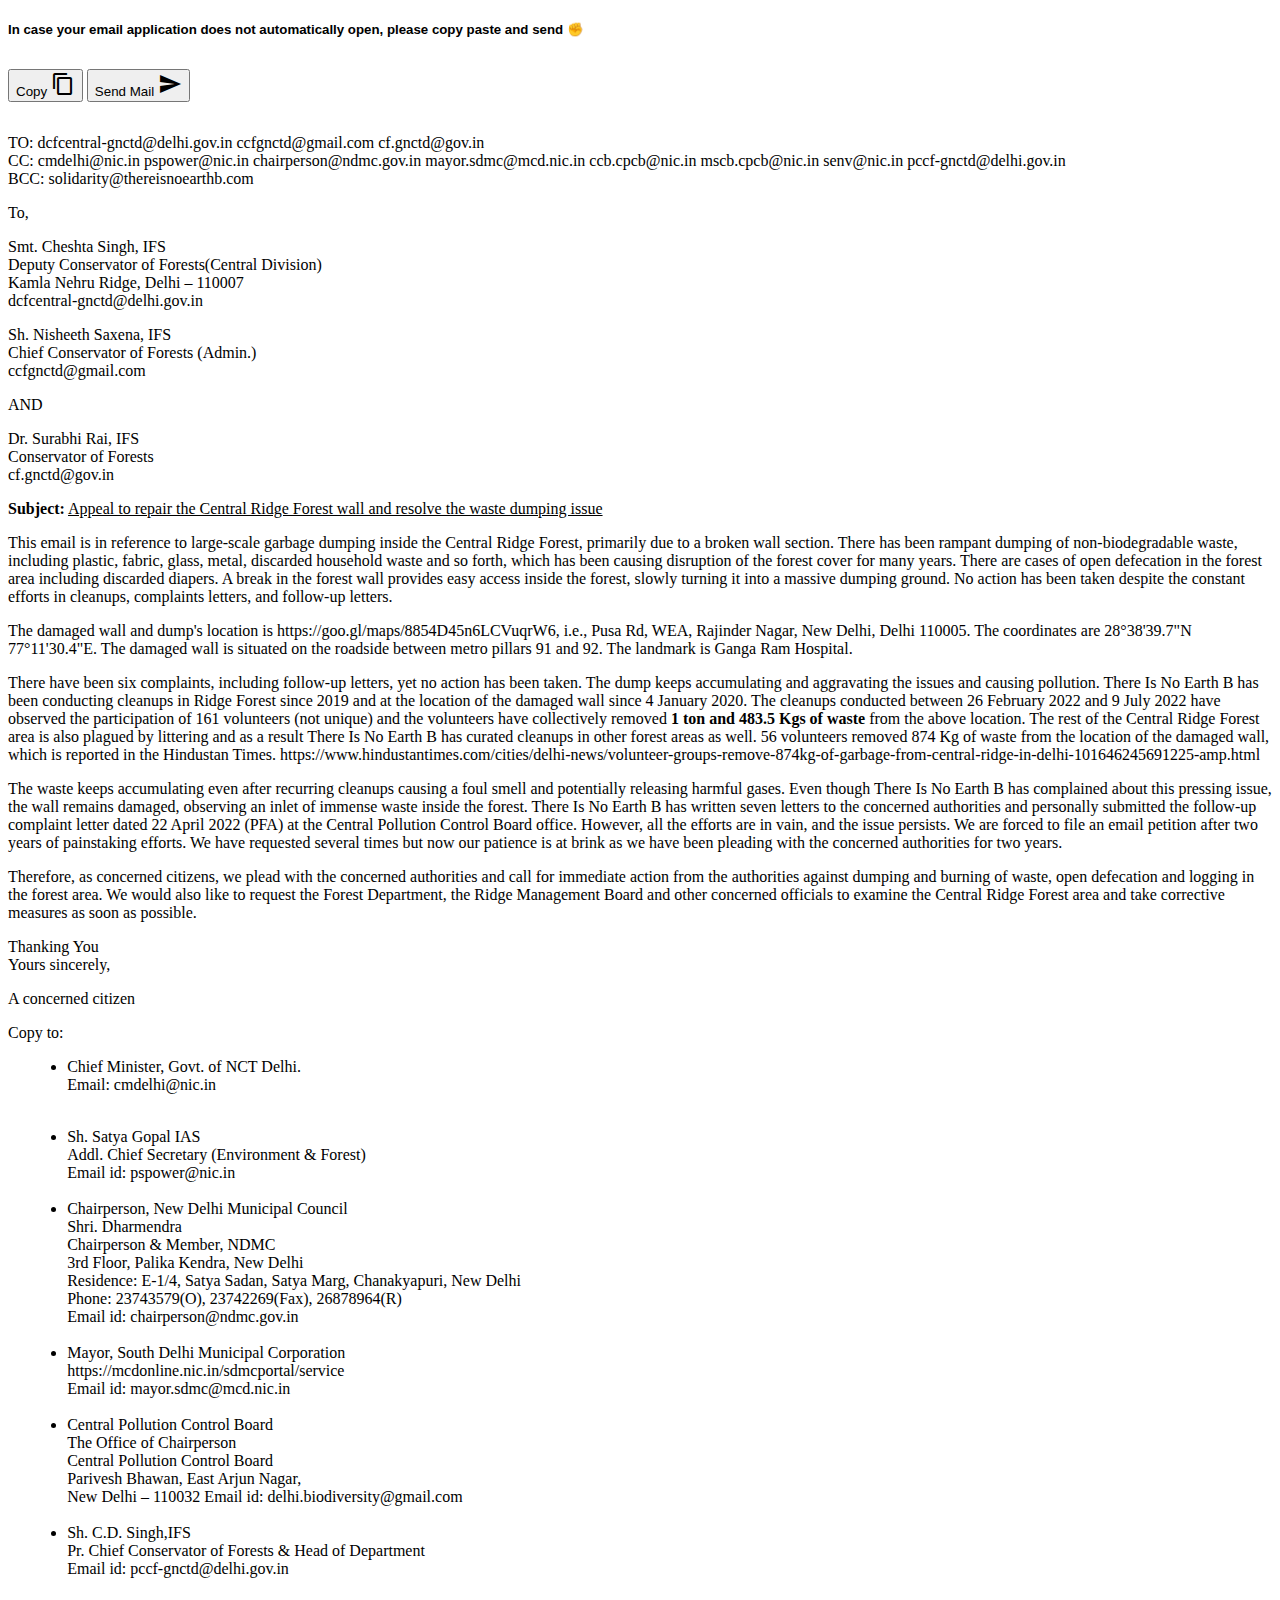
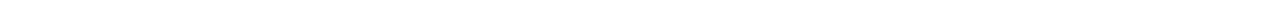
==== commit c8ab9615: "Email Updated: North Delhi mayor removed" ====
--- a/androidmail.html
+++ b/androidmail.html
@@ -32,7 +32,7 @@
         <p>
             TO: dcfcentral-gnctd@delhi.gov.in ccfgnctd@gmail.com  cf.gnctd@gov.in 
           <br />
-          CC: cmdelhi@nic.in  pspower@nic.in  chairperson@ndmc.gov.in  mayor.sdmc@mcd.nic.in socialmedia-northmc@mcd.nic.in  ccb.cpcb@nic.in  mscb.cpcb@nic.in  senv@nic.in pccf-gnctd@delhi.gov.in
+          CC: cmdelhi@nic.in  pspower@nic.in  chairperson@ndmc.gov.in  mayor.sdmc@mcd.nic.in  ccb.cpcb@nic.in  mscb.cpcb@nic.in  senv@nic.in pccf-gnctd@delhi.gov.in
           <br />
           BCC:  solidarity@thereisnoearthb.com
         </p>
@@ -140,11 +140,6 @@
             Email id: mayor.sdmc@mcd.nic.in
           </li> <br />
           <li style="list-style: disc !important;">
-            Mayor, North Delhi Municipal Corporation
-            <br />
-            Email id: socialmedia-northmc@mcd.nic.in
-          </li> <br />
-          <li style="list-style: disc !important;">
             Central Pollution Control Board
             <br />
             The Office of Chairperson
@@ -170,7 +165,7 @@
     <script>
       const mail = () => {
         const to = "dcfcentral-gnctd@delhi.gov.in,ccfgnctd@gmail.com,cf.gnctd@gov.in";
-        const cc = "cmdelhi@nic.in,pspower@nic.in,chairperson@ndmc.gov.in,mayor.sdmc@mcd.nic.in,socialmedia-northmc@mcd.nic.in,ccb.cpcb@nic.in,mscb.cpcb@nic.in,senv@nic.in,pccf-gnctd@delhi.gov.in";
+        const cc = "cmdelhi@nic.in,pspower@nic.in,chairperson@ndmc.gov.in,mayor.sdmc@mcd.nic.in,ccb.cpcb@nic.in,mscb.cpcb@nic.in,senv@nic.in,pccf-gnctd@delhi.gov.in";
         const bcc = "solidarity@thereisnoearthb.com";
 
         const SubjectLine = [
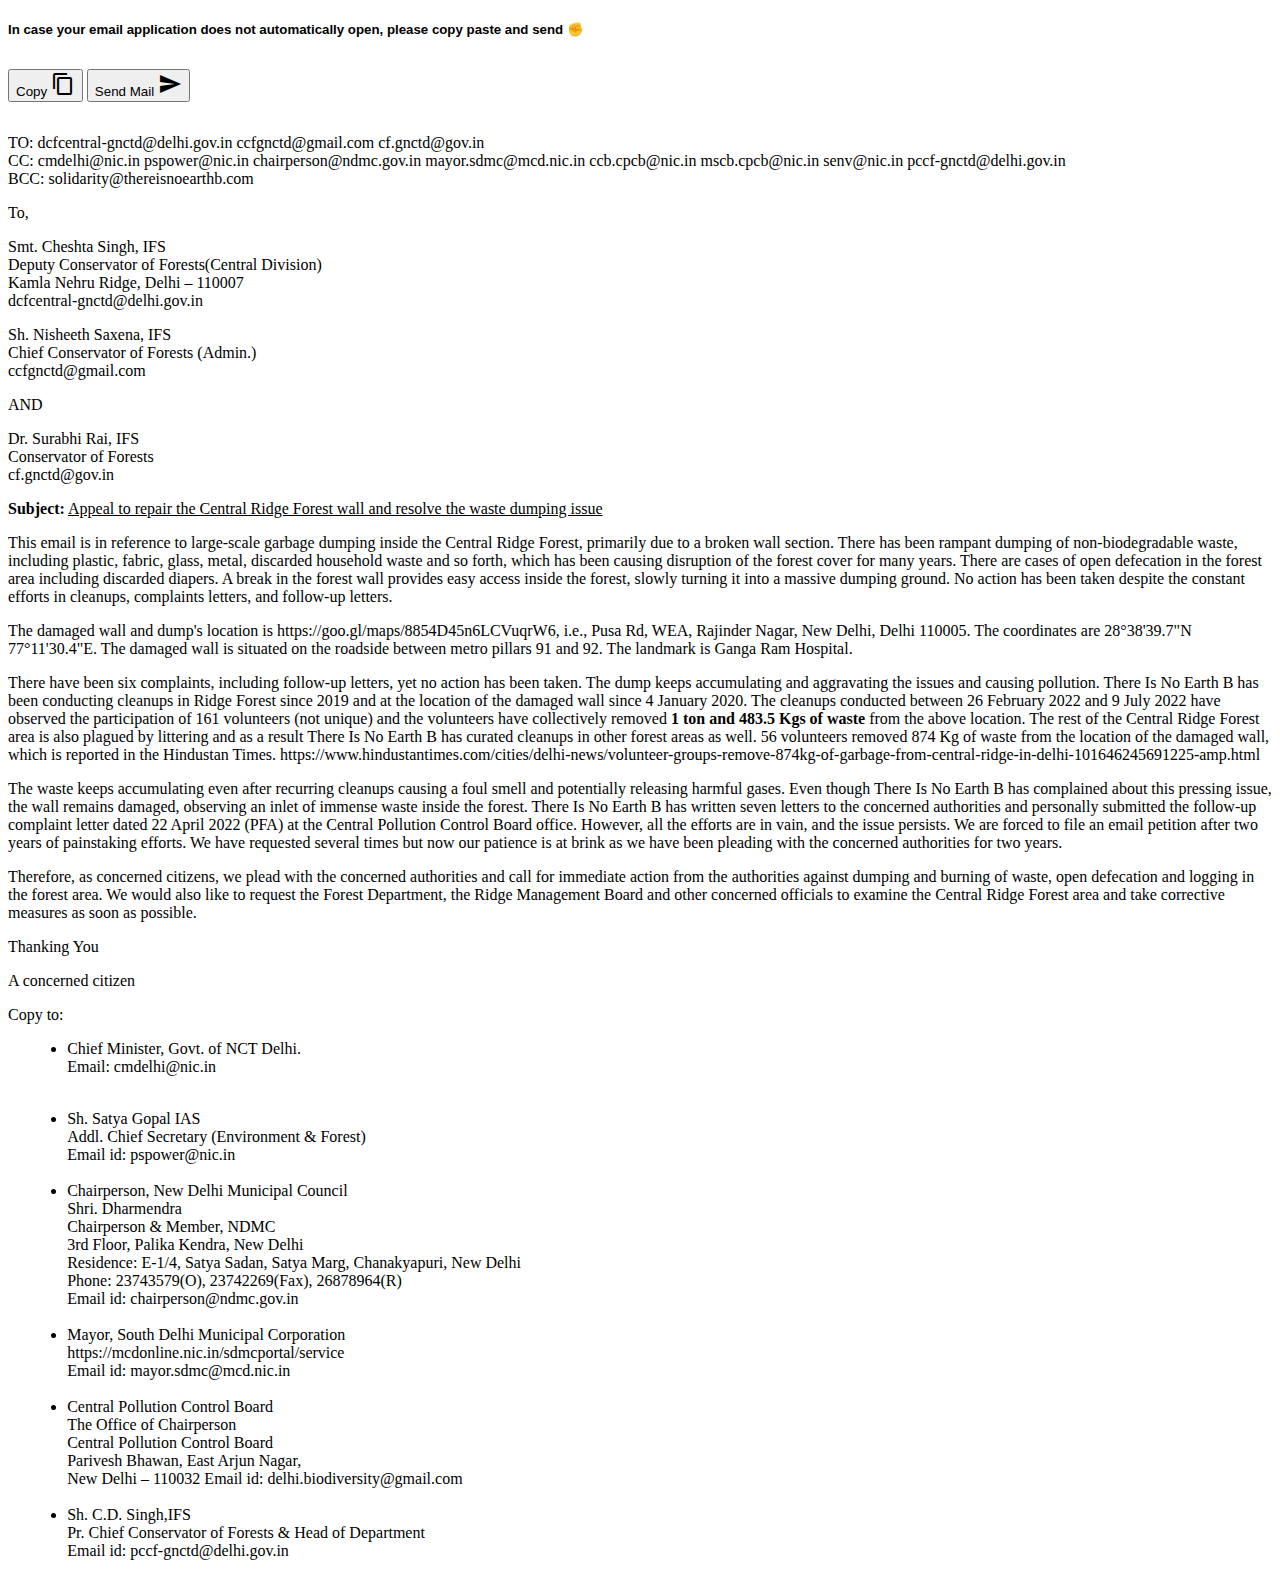
==== commit 1b7681a1: "Ending Line Fixed." ====
--- a/androidmail.html
+++ b/androidmail.html
@@ -96,7 +96,6 @@
         
         <p>
             Thanking You <br />
-            Yours sincerely,
         </p>
         
         <p>
@@ -180,7 +179,7 @@
           "To%2C%0A%0ASmt.%20Cheshta%20Singh%2C%20IFS%0ADeputy%20Conservator%20of%20Forests(Central%20Division)%0AKamla%20Nehru%20Ridge%2C%20Delhi-110007%0A%0ASh.%20Nisheeth%20Saxena%2C%20IFS%0AChief%20Conservator%20of%20Forests%20(Admin.)%0A%0AAND%0A%0ADr.%20Surabhi%20Rai%2C%20IFS%0AConservator%20of%20Forests%0A",
         ];
 
-        const BodyOfEmail = "This%20email%20is%20in%20reference%20to%20large-scale%20garbage%20dumping%20inside%20the%20Central%20Ridge%20Forest%2C%20primarily%20due%20to%20a%20broken%20wall%20section.%20There%20has%20been%20rampant%20dumping%20of%20non-biodegradable%20waste%2C%20including%20plastic%2C%20fabric%2C%20glass%2C%20metal%2C%20discarded%20household%20waste%20and%20so%20forth%2C%20which%20has%20been%20causing%20disruption%20of%20the%20forest%20cover%20for%20many%20years.%20There%20are%20cases%20of%20open%20defecation%20in%20the%20forest%20area%20including%20discarded%20diapers.%20A%20break%20in%20the%20forest%20wall%20provides%20easy%20access%20inside%20the%20forest%2C%20slowly%20turning%20it%20into%20a%20massive%20dumping%20ground.%20No%20action%20has%20been%20taken%20despite%20the%20constant%20efforts%20in%20cleanups%2C%20complaints%20letters%2C%20and%20follow-up%20letters.%20%0A%0AThe%20damaged%20wall%20and%20dump%27s%20location%20is%20https%3A%2F%2Fgoo.gl%2Fmaps%2F8854D45n6LCVuqrW6%2C%20i.e.%2C%20Pusa%20Rd%2C%20WEA%2C%20Rajinder%20Nagar%2C%20New%20Delhi%2C%20Delhi%20110005.%20The%20coordinates%20are%2028%C2%B038%2739.7%22N%2077%C2%B011%2730.4%22E.%20The%20damaged%20wall%20is%20situated%20on%20the%20roadside%20between%20metro%20pillars%2091%20and%2092.%20The%20landmark%20is%20Ganga%20Ram%20Hospital.%20%0A%0AThere%20have%20been%20six%20complaints%2C%20including%20follow-up%20letters%2C%20yet%20no%20action%20has%20been%20taken.%20The%20dump%20keeps%20accumulating%20and%20aggravating%20the%20issues%20and%20causing%20pollution.%20There%20Is%20No%20Earth%20B%20has%20been%20conducting%20cleanups%20in%20Ridge%20Forest%20since%202019%20and%20at%20the%20location%20of%20the%20damaged%20wall%20since%204%20January%202020.%20The%20cleanups%20conducted%20between%2026%20February%202022%20and%209%20July%202022%20have%20observed%20the%20participation%20of%20161%20volunteers%20%28not%20unique%29%20and%20the%20volunteers%20have%20collectively%20removed%201%20ton%20and%20483.5%20Kgs%20of%20waste%20from%20the%20above%20location.%20The%20rest%20of%20the%20Central%20Ridge%20Forest%20area%20is%20also%20plagued%20by%20littering%20and%20as%20a%20result%20There%20Is%20No%20Earth%20B%20has%20curated%20cleanups%20in%20other%20forest%20areas%20as%20well.%2056%20volunteers%20removed%20874%20Kg%20of%20waste%20from%20the%20location%20of%20the%20damaged%20wall%2C%20which%20is%20reported%20in%20the%20Hindustan%20Times.%20%0Ahttps%3A%2F%2Fwww.hindustantimes.com%2Fcities%2Fdelhi-news%2Fvolunteer-groups-remove-874kg-of-garbage-from-central-ridge-in-delhi-101646245691225-amp.html%20%0A%0AThe%20waste%20keeps%20accumulating%20even%20after%20recurring%20cleanups%20causing%20a%20foul%20smell%20and%20potentially%20releasing%20harmful%20gases.%20Even%20though%20There%20Is%20No%20Earth%20B%20has%20complained%20about%20this%20pressing%20issue%2C%20the%20wall%20remains%20damaged%2C%20observing%20an%20inlet%20of%20immense%20waste%20inside%20the%20forest.%20There%20Is%20No%20Earth%20B%20has%20written%20seven%20letters%20to%20the%20concerned%20authorities%20and%20personally%20submitted%20the%20follow-up%20complaint%20letter%20dated%2022%20April%202022%20%28PFA%29%20at%20the%20Central%20Pollution%20Control%20Board%20office.%20However%2C%20all%20the%20efforts%20are%20in%20vain%2C%20and%20the%20issue%20persists.%20We%20are%20forced%20to%20file%20an%20email%20petition%20after%20two%20years%20of%20painstaking%20efforts.%20We%20have%20requested%20several%20times%20but%20now%20our%20patience%20is%20at%20brink%20as%20we%20have%20been%20pleading%20with%20the%20concerned%20authorities%20for%20two%20years.%0A%0ATherefore%2C%20as%20concerned%20citizens%2C%20we%20plead%20with%20the%20concerned%20authorities%20and%20call%20for%20immediate%20action%20from%20the%20authorities%20against%20dumping%20and%20burning%20of%20waste%2C%20open%20defecation%20and%20logging%20in%20the%20forest%20area.%20We%20would%20also%20like%20to%20request%20the%20Forest%20Department%2C%20the%20Ridge%20Management%20Board%20and%20other%20concerned%20officials%20to%20examine%20the%20Central%20Ridge%20Forest%20area%20and%20take%20corrective%20measures%20as%20soon%20as%20possible.%0A%0AThanking%20You%0AYours%20sincerely%2c%0A";
+        const BodyOfEmail = "This%20email%20is%20in%20reference%20to%20large-scale%20garbage%20dumping%20inside%20the%20Central%20Ridge%20Forest%2C%20primarily%20due%20to%20a%20broken%20wall%20section.%20There%20has%20been%20rampant%20dumping%20of%20non-biodegradable%20waste%2C%20including%20plastic%2C%20fabric%2C%20glass%2C%20metal%2C%20discarded%20household%20waste%20and%20so%20forth%2C%20which%20has%20been%20causing%20disruption%20of%20the%20forest%20cover%20for%20many%20years.%20There%20are%20cases%20of%20open%20defecation%20in%20the%20forest%20area%20including%20discarded%20diapers.%20A%20break%20in%20the%20forest%20wall%20provides%20easy%20access%20inside%20the%20forest%2C%20slowly%20turning%20it%20into%20a%20massive%20dumping%20ground.%20No%20action%20has%20been%20taken%20despite%20the%20constant%20efforts%20in%20cleanups%2C%20complaints%20letters%2C%20and%20follow-up%20letters.%20%0A%0AThe%20damaged%20wall%20and%20dump%27s%20location%20is%20https%3A%2F%2Fgoo.gl%2Fmaps%2F8854D45n6LCVuqrW6%2C%20i.e.%2C%20Pusa%20Rd%2C%20WEA%2C%20Rajinder%20Nagar%2C%20New%20Delhi%2C%20Delhi%20110005.%20The%20coordinates%20are%2028%C2%B038%2739.7%22N%2077%C2%B011%2730.4%22E.%20The%20damaged%20wall%20is%20situated%20on%20the%20roadside%20between%20metro%20pillars%2091%20and%2092.%20The%20landmark%20is%20Ganga%20Ram%20Hospital.%20%0A%0AThere%20have%20been%20six%20complaints%2C%20including%20follow-up%20letters%2C%20yet%20no%20action%20has%20been%20taken.%20The%20dump%20keeps%20accumulating%20and%20aggravating%20the%20issues%20and%20causing%20pollution.%20There%20Is%20No%20Earth%20B%20has%20been%20conducting%20cleanups%20in%20Ridge%20Forest%20since%202019%20and%20at%20the%20location%20of%20the%20damaged%20wall%20since%204%20January%202020.%20The%20cleanups%20conducted%20between%2026%20February%202022%20and%209%20July%202022%20have%20observed%20the%20participation%20of%20161%20volunteers%20%28not%20unique%29%20and%20the%20volunteers%20have%20collectively%20removed%201%20ton%20and%20483.5%20Kgs%20of%20waste%20from%20the%20above%20location.%20The%20rest%20of%20the%20Central%20Ridge%20Forest%20area%20is%20also%20plagued%20by%20littering%20and%20as%20a%20result%20There%20Is%20No%20Earth%20B%20has%20curated%20cleanups%20in%20other%20forest%20areas%20as%20well.%2056%20volunteers%20removed%20874%20Kg%20of%20waste%20from%20the%20location%20of%20the%20damaged%20wall%2C%20which%20is%20reported%20in%20the%20Hindustan%20Times.%20%0Ahttps%3A%2F%2Fwww.hindustantimes.com%2Fcities%2Fdelhi-news%2Fvolunteer-groups-remove-874kg-of-garbage-from-central-ridge-in-delhi-101646245691225-amp.html%20%0A%0AThe%20waste%20keeps%20accumulating%20even%20after%20recurring%20cleanups%20causing%20a%20foul%20smell%20and%20potentially%20releasing%20harmful%20gases.%20Even%20though%20There%20Is%20No%20Earth%20B%20has%20complained%20about%20this%20pressing%20issue%2C%20the%20wall%20remains%20damaged%2C%20observing%20an%20inlet%20of%20immense%20waste%20inside%20the%20forest.%20There%20Is%20No%20Earth%20B%20has%20written%20seven%20letters%20to%20the%20concerned%20authorities%20and%20personally%20submitted%20the%20follow-up%20complaint%20letter%20dated%2022%20April%202022%20%28PFA%29%20at%20the%20Central%20Pollution%20Control%20Board%20office.%20However%2C%20all%20the%20efforts%20are%20in%20vain%2C%20and%20the%20issue%20persists.%20We%20are%20forced%20to%20file%20an%20email%20petition%20after%20two%20years%20of%20painstaking%20efforts.%20We%20have%20requested%20several%20times%20but%20now%20our%20patience%20is%20at%20brink%20as%20we%20have%20been%20pleading%20with%20the%20concerned%20authorities%20for%20two%20years.%0A%0ATherefore%2C%20as%20concerned%20citizens%2C%20we%20plead%20with%20the%20concerned%20authorities%20and%20call%20for%20immediate%20action%20from%20the%20authorities%20against%20dumping%20and%20burning%20of%20waste%2C%20open%20defecation%20and%20logging%20in%20the%20forest%20area.%20We%20would%20also%20like%20to%20request%20the%20Forest%20Department%2C%20the%20Ridge%20Management%20Board%20and%20other%20concerned%20officials%20to%20examine%20the%20Central%20Ridge%20Forest%20area%20and%20take%20corrective%20measures%20as%20soon%20as%20possible.%0A%0AThanking%20You%0A%0A";
 
         const EndingLine = [
           'In%20Solidarity%0AAn%20environmentally%20conscious%20and%20concerned%20Indian%0A%0A',
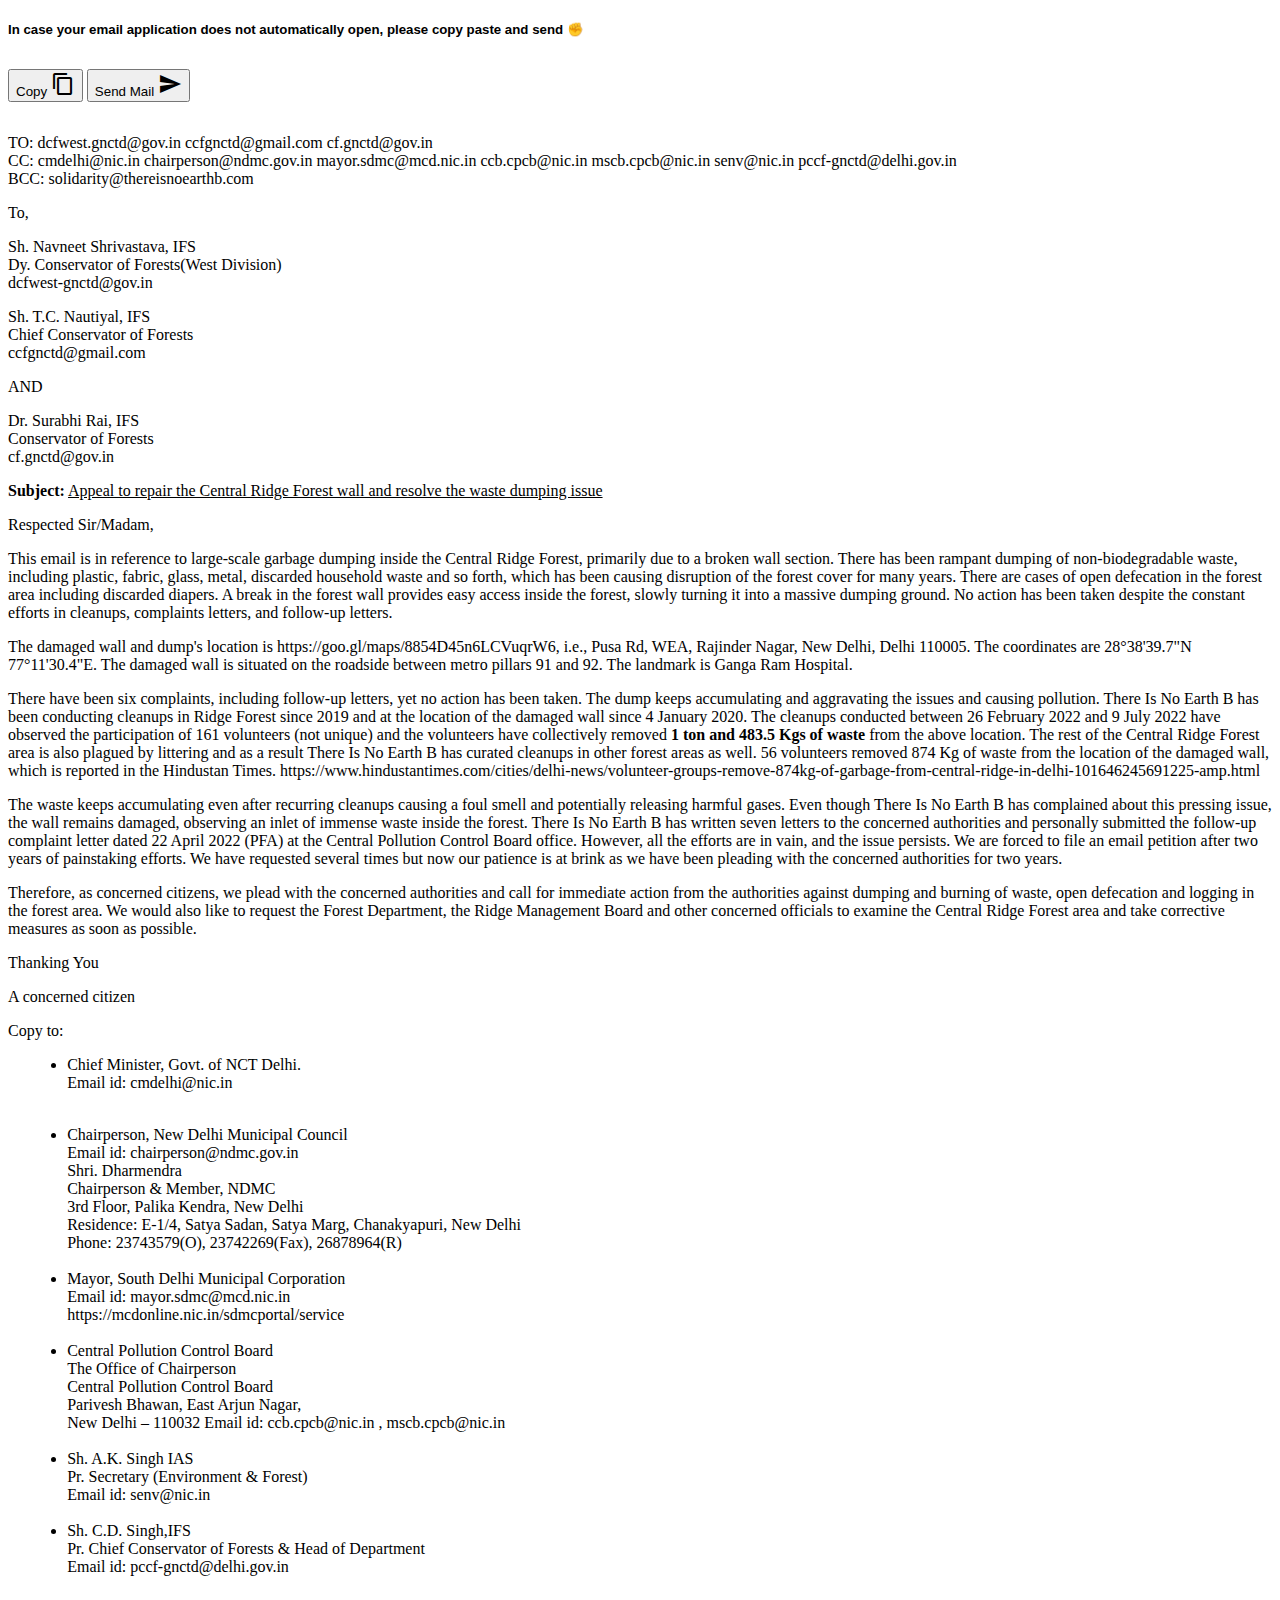
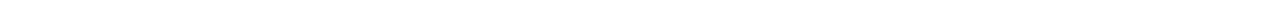
==== commit 3af83bf4: "Email Update" ====
--- a/androidmail.html
+++ b/androidmail.html
@@ -30,9 +30,9 @@
       </p>
       <main id="content">
         <p>
-            TO: dcfcentral-gnctd@delhi.gov.in ccfgnctd@gmail.com  cf.gnctd@gov.in 
-          <br />
-          CC: cmdelhi@nic.in  pspower@nic.in  chairperson@ndmc.gov.in  mayor.sdmc@mcd.nic.in  ccb.cpcb@nic.in  mscb.cpcb@nic.in  senv@nic.in pccf-gnctd@delhi.gov.in
+            TO: dcfwest.gnctd@gov.in ccfgnctd@gmail.com  cf.gnctd@gov.in 
+          <br />
+          CC: cmdelhi@nic.in  chairperson@ndmc.gov.in  mayor.sdmc@mcd.nic.in  ccb.cpcb@nic.in  mscb.cpcb@nic.in  senv@nic.in pccf-gnctd@delhi.gov.in
           <br />
           BCC:  solidarity@thereisnoearthb.com
         </p>
@@ -40,18 +40,16 @@
           To,
         </p>
          <p>
-            Smt. Cheshta Singh, IFS
-          <br />
-          Deputy Conservator of Forests(Central Division)
-          <br />
-          Kamla Nehru Ridge, Delhi &ndash; 110007
-           <br />
-           dcfcentral-gnctd@delhi.gov.in
-        </p>
-        <p>
-            Sh. Nisheeth Saxena, IFS
-            <br />
-            Chief Conservator of Forests (Admin.)
+            Sh. Navneet Shrivastava, IFS
+          <br />
+          Dy. Conservator of Forests(West Division)
+          <br />
+           dcfwest-gnctd@gov.in
+        </p>
+        <p>
+            Sh. T.C. Nautiyal, IFS
+            <br />
+            Chief Conservator of Forests
           <br />
           ccfgnctd@gmail.com
         </p>
@@ -70,6 +68,9 @@
           <u>
             Appeal to repair the Central Ridge Forest wall and resolve the waste dumping issue
           </u>
+        </p>
+        <p>
+          Respected Sir/Madam,
         </p>
         <p>
             This email is in reference to large-scale garbage dumping inside the Central Ridge Forest, primarily due to a 
@@ -106,19 +107,14 @@
           <li style="list-style: disc !important;">
             Chief Minister, Govt. of NCT Delhi.
             <br />
-            Email: cmdelhi@nic.in
+            Email id: cmdelhi@nic.in
             </p>
           </li> <br />
           <li style="list-style: disc !important;">
-            Sh. Satya Gopal IAS	
-            <br />
-            Addl. Chief Secretary (Environment & Forest)
-            <br />
-            Email id: pspower@nic.in
-          </li> <br />
-          <li style="list-style: disc !important;">
             Chairperson, New Delhi Municipal Council
             <br />
+            Email id: chairperson@ndmc.gov.in
+            <br />
             Shri. Dharmendra
             <br />
             Chairperson & Member, NDMC
@@ -128,15 +124,13 @@
             Residence: E-1/4, Satya Sadan, Satya Marg, Chanakyapuri, New Delhi	
             <br />
             Phone: 23743579(O), 23742269(Fax), 26878964(R)
-            <br />
-            Email id: chairperson@ndmc.gov.in
           </li> <br />
           <li style="list-style: disc !important;">
             Mayor, South Delhi Municipal Corporation
             <br />
+            Email id: mayor.sdmc@mcd.nic.in
+            <br />
             https://mcdonline.nic.in/sdmcportal/service
-            <br />
-            Email id: mayor.sdmc@mcd.nic.in
           </li> <br />
           <li style="list-style: disc !important;">
             Central Pollution Control Board
@@ -148,7 +142,14 @@
             Parivesh Bhawan, East Arjun Nagar,
             <br />
             New Delhi &ndash; 110032
-            Email id: delhi.biodiversity@gmail.com
+            Email id: ccb.cpcb@nic.in , mscb.cpcb@nic.in
+          </li> <br />
+          <li style="list-style: disc !important;">
+            Sh. A.K. Singh IAS
+            <br />
+            Pr. Secretary (Environment & Forest)
+            <br />
+            Email id: senv@nic.in
           </li> <br />
           <li style="list-style: disc !important;">
             Sh. C.D. Singh,IFS
@@ -163,8 +164,8 @@
 
     <script>
       const mail = () => {
-        const to = "dcfcentral-gnctd@delhi.gov.in,ccfgnctd@gmail.com,cf.gnctd@gov.in";
-        const cc = "cmdelhi@nic.in,pspower@nic.in,chairperson@ndmc.gov.in,mayor.sdmc@mcd.nic.in,ccb.cpcb@nic.in,mscb.cpcb@nic.in,senv@nic.in,pccf-gnctd@delhi.gov.in";
+        const to = "dcfwest.gnctd@gov.in,ccfgnctd@gmail.com,cf.gnctd@gov.in";
+        const cc = "cmdelhi@nic.in,chairperson@ndmc.gov.in,mayor.sdmc@mcd.nic.in,ccb.cpcb@nic.in,mscb.cpcb@nic.in,senv@nic.in,pccf-gnctd@delhi.gov.in";
         const bcc = "solidarity@thereisnoearthb.com";
 
         const SubjectLine = [
@@ -176,10 +177,10 @@
 
 
         const OpeningLine = [
-          "To%2C%0A%0ASmt.%20Cheshta%20Singh%2C%20IFS%0ADeputy%20Conservator%20of%20Forests(Central%20Division)%0AKamla%20Nehru%20Ridge%2C%20Delhi-110007%0A%0ASh.%20Nisheeth%20Saxena%2C%20IFS%0AChief%20Conservator%20of%20Forests%20(Admin.)%0A%0AAND%0A%0ADr.%20Surabhi%20Rai%2C%20IFS%0AConservator%20of%20Forests%0A",
+          "To%2C%0A%0ASh.%20Navneet%20Shrivastava%2C%20IFS%0ADy.%20Conservator%20of%20Forests(West%20Division)%0A%0ASh.%20T.C.%20Nautiyal%2C%20IFS%0AChief%20Conservator%20of%20Forests%20%0A%0AAND%0A%0ADr.%20Surabhi%20Rai%2C%20IFS%0AConservator%20of%20Forests%0A",
         ];
 
-        const BodyOfEmail = "This%20email%20is%20in%20reference%20to%20large-scale%20garbage%20dumping%20inside%20the%20Central%20Ridge%20Forest%2C%20primarily%20due%20to%20a%20broken%20wall%20section.%20There%20has%20been%20rampant%20dumping%20of%20non-biodegradable%20waste%2C%20including%20plastic%2C%20fabric%2C%20glass%2C%20metal%2C%20discarded%20household%20waste%20and%20so%20forth%2C%20which%20has%20been%20causing%20disruption%20of%20the%20forest%20cover%20for%20many%20years.%20There%20are%20cases%20of%20open%20defecation%20in%20the%20forest%20area%20including%20discarded%20diapers.%20A%20break%20in%20the%20forest%20wall%20provides%20easy%20access%20inside%20the%20forest%2C%20slowly%20turning%20it%20into%20a%20massive%20dumping%20ground.%20No%20action%20has%20been%20taken%20despite%20the%20constant%20efforts%20in%20cleanups%2C%20complaints%20letters%2C%20and%20follow-up%20letters.%20%0A%0AThe%20damaged%20wall%20and%20dump%27s%20location%20is%20https%3A%2F%2Fgoo.gl%2Fmaps%2F8854D45n6LCVuqrW6%2C%20i.e.%2C%20Pusa%20Rd%2C%20WEA%2C%20Rajinder%20Nagar%2C%20New%20Delhi%2C%20Delhi%20110005.%20The%20coordinates%20are%2028%C2%B038%2739.7%22N%2077%C2%B011%2730.4%22E.%20The%20damaged%20wall%20is%20situated%20on%20the%20roadside%20between%20metro%20pillars%2091%20and%2092.%20The%20landmark%20is%20Ganga%20Ram%20Hospital.%20%0A%0AThere%20have%20been%20six%20complaints%2C%20including%20follow-up%20letters%2C%20yet%20no%20action%20has%20been%20taken.%20The%20dump%20keeps%20accumulating%20and%20aggravating%20the%20issues%20and%20causing%20pollution.%20There%20Is%20No%20Earth%20B%20has%20been%20conducting%20cleanups%20in%20Ridge%20Forest%20since%202019%20and%20at%20the%20location%20of%20the%20damaged%20wall%20since%204%20January%202020.%20The%20cleanups%20conducted%20between%2026%20February%202022%20and%209%20July%202022%20have%20observed%20the%20participation%20of%20161%20volunteers%20%28not%20unique%29%20and%20the%20volunteers%20have%20collectively%20removed%201%20ton%20and%20483.5%20Kgs%20of%20waste%20from%20the%20above%20location.%20The%20rest%20of%20the%20Central%20Ridge%20Forest%20area%20is%20also%20plagued%20by%20littering%20and%20as%20a%20result%20There%20Is%20No%20Earth%20B%20has%20curated%20cleanups%20in%20other%20forest%20areas%20as%20well.%2056%20volunteers%20removed%20874%20Kg%20of%20waste%20from%20the%20location%20of%20the%20damaged%20wall%2C%20which%20is%20reported%20in%20the%20Hindustan%20Times.%20%0Ahttps%3A%2F%2Fwww.hindustantimes.com%2Fcities%2Fdelhi-news%2Fvolunteer-groups-remove-874kg-of-garbage-from-central-ridge-in-delhi-101646245691225-amp.html%20%0A%0AThe%20waste%20keeps%20accumulating%20even%20after%20recurring%20cleanups%20causing%20a%20foul%20smell%20and%20potentially%20releasing%20harmful%20gases.%20Even%20though%20There%20Is%20No%20Earth%20B%20has%20complained%20about%20this%20pressing%20issue%2C%20the%20wall%20remains%20damaged%2C%20observing%20an%20inlet%20of%20immense%20waste%20inside%20the%20forest.%20There%20Is%20No%20Earth%20B%20has%20written%20seven%20letters%20to%20the%20concerned%20authorities%20and%20personally%20submitted%20the%20follow-up%20complaint%20letter%20dated%2022%20April%202022%20%28PFA%29%20at%20the%20Central%20Pollution%20Control%20Board%20office.%20However%2C%20all%20the%20efforts%20are%20in%20vain%2C%20and%20the%20issue%20persists.%20We%20are%20forced%20to%20file%20an%20email%20petition%20after%20two%20years%20of%20painstaking%20efforts.%20We%20have%20requested%20several%20times%20but%20now%20our%20patience%20is%20at%20brink%20as%20we%20have%20been%20pleading%20with%20the%20concerned%20authorities%20for%20two%20years.%0A%0ATherefore%2C%20as%20concerned%20citizens%2C%20we%20plead%20with%20the%20concerned%20authorities%20and%20call%20for%20immediate%20action%20from%20the%20authorities%20against%20dumping%20and%20burning%20of%20waste%2C%20open%20defecation%20and%20logging%20in%20the%20forest%20area.%20We%20would%20also%20like%20to%20request%20the%20Forest%20Department%2C%20the%20Ridge%20Management%20Board%20and%20other%20concerned%20officials%20to%20examine%20the%20Central%20Ridge%20Forest%20area%20and%20take%20corrective%20measures%20as%20soon%20as%20possible.%0A%0AThanking%20You%0A%0A";
+        const BodyOfEmail = "Respected%20Sir%2FMadam%2C%0A%0AThis%20email%20is%20in%20reference%20to%20large-scale%20garbage%20dumping%20inside%20the%20Central%20Ridge%20Forest%2C%20primarily%20due%20to%20a%20broken%20wall%20section.%20There%20has%20been%20rampant%20dumping%20of%20non-biodegradable%20waste%2C%20including%20plastic%2C%20fabric%2C%20glass%2C%20metal%2C%20discarded%20household%20waste%20and%20so%20forth%2C%20which%20has%20been%20causing%20disruption%20of%20the%20forest%20cover%20for%20many%20years.%20There%20are%20cases%20of%20open%20defecation%20in%20the%20forest%20area%20including%20discarded%20diapers.%20A%20break%20in%20the%20forest%20wall%20provides%20easy%20access%20inside%20the%20forest%2C%20slowly%20turning%20it%20into%20a%20massive%20dumping%20ground.%20No%20action%20has%20been%20taken%20despite%20the%20constant%20efforts%20in%20cleanups%2C%20complaints%20letters%2C%20and%20follow-up%20letters.%20%0A%0AThe%20damaged%20wall%20and%20dump%27s%20location%20is%20https%3A%2F%2Fgoo.gl%2Fmaps%2F8854D45n6LCVuqrW6%2C%20i.e.%2C%20Pusa%20Rd%2C%20WEA%2C%20Rajinder%20Nagar%2C%20New%20Delhi%2C%20Delhi%20110005.%20The%20coordinates%20are%2028%C2%B038%2739.7%22N%2077%C2%B011%2730.4%22E.%20The%20damaged%20wall%20is%20situated%20on%20the%20roadside%20between%20metro%20pillars%2091%20and%2092.%20The%20landmark%20is%20Ganga%20Ram%20Hospital.%20%0A%0AThere%20have%20been%20six%20complaints%2C%20including%20follow-up%20letters%2C%20yet%20no%20action%20has%20been%20taken.%20The%20dump%20keeps%20accumulating%20and%20aggravating%20the%20issues%20and%20causing%20pollution.%20There%20Is%20No%20Earth%20B%20has%20been%20conducting%20cleanups%20in%20Ridge%20Forest%20since%202019%20and%20at%20the%20location%20of%20the%20damaged%20wall%20since%204%20January%202020.%20The%20cleanups%20conducted%20between%2026%20February%202022%20and%209%20July%202022%20have%20observed%20the%20participation%20of%20161%20volunteers%20%28not%20unique%29%20and%20the%20volunteers%20have%20collectively%20removed%201%20ton%20and%20483.5%20Kgs%20of%20waste%20from%20the%20above%20location.%20The%20rest%20of%20the%20Central%20Ridge%20Forest%20area%20is%20also%20plagued%20by%20littering%20and%20as%20a%20result%20There%20Is%20No%20Earth%20B%20has%20curated%20cleanups%20in%20other%20forest%20areas%20as%20well.%2056%20volunteers%20removed%20874%20Kg%20of%20waste%20from%20the%20location%20of%20the%20damaged%20wall%2C%20which%20is%20reported%20in%20the%20Hindustan%20Times.%20%0Ahttps%3A%2F%2Fwww.hindustantimes.com%2Fcities%2Fdelhi-news%2Fvolunteer-groups-remove-874kg-of-garbage-from-central-ridge-in-delhi-101646245691225-amp.html%20%0A%0AThe%20waste%20keeps%20accumulating%20even%20after%20recurring%20cleanups%20causing%20a%20foul%20smell%20and%20potentially%20releasing%20harmful%20gases.%20Even%20though%20There%20Is%20No%20Earth%20B%20has%20complained%20about%20this%20pressing%20issue%2C%20the%20wall%20remains%20damaged%2C%20observing%20an%20inlet%20of%20immense%20waste%20inside%20the%20forest.%20There%20Is%20No%20Earth%20B%20has%20written%20seven%20letters%20to%20the%20concerned%20authorities%20and%20personally%20submitted%20the%20follow-up%20complaint%20letter%20dated%2022%20April%202022%20%28PFA%29%20at%20the%20Central%20Pollution%20Control%20Board%20office.%20However%2C%20all%20the%20efforts%20are%20in%20vain%2C%20and%20the%20issue%20persists.%20We%20are%20forced%20to%20file%20an%20email%20petition%20after%20two%20years%20of%20painstaking%20efforts.%20We%20have%20requested%20several%20times%20but%20now%20our%20patience%20is%20at%20brink%20as%20we%20have%20been%20pleading%20with%20the%20concerned%20authorities%20for%20two%20years.%0A%0ATherefore%2C%20as%20concerned%20citizens%2C%20we%20plead%20with%20the%20concerned%20authorities%20and%20call%20for%20immediate%20action%20from%20the%20authorities%20against%20dumping%20and%20burning%20of%20waste%2C%20open%20defecation%20and%20logging%20in%20the%20forest%20area.%20We%20would%20also%20like%20to%20request%20the%20Forest%20Department%2C%20the%20Ridge%20Management%20Board%20and%20other%20concerned%20officials%20to%20examine%20the%20Central%20Ridge%20Forest%20area%20and%20take%20corrective%20measures%20as%20soon%20as%20possible.%0A%0AThanking%20You%0A%0A";
 
         const EndingLine = [
           'In%20Solidarity%0AAn%20environmentally%20conscious%20and%20concerned%20Indian%0A%0A',
